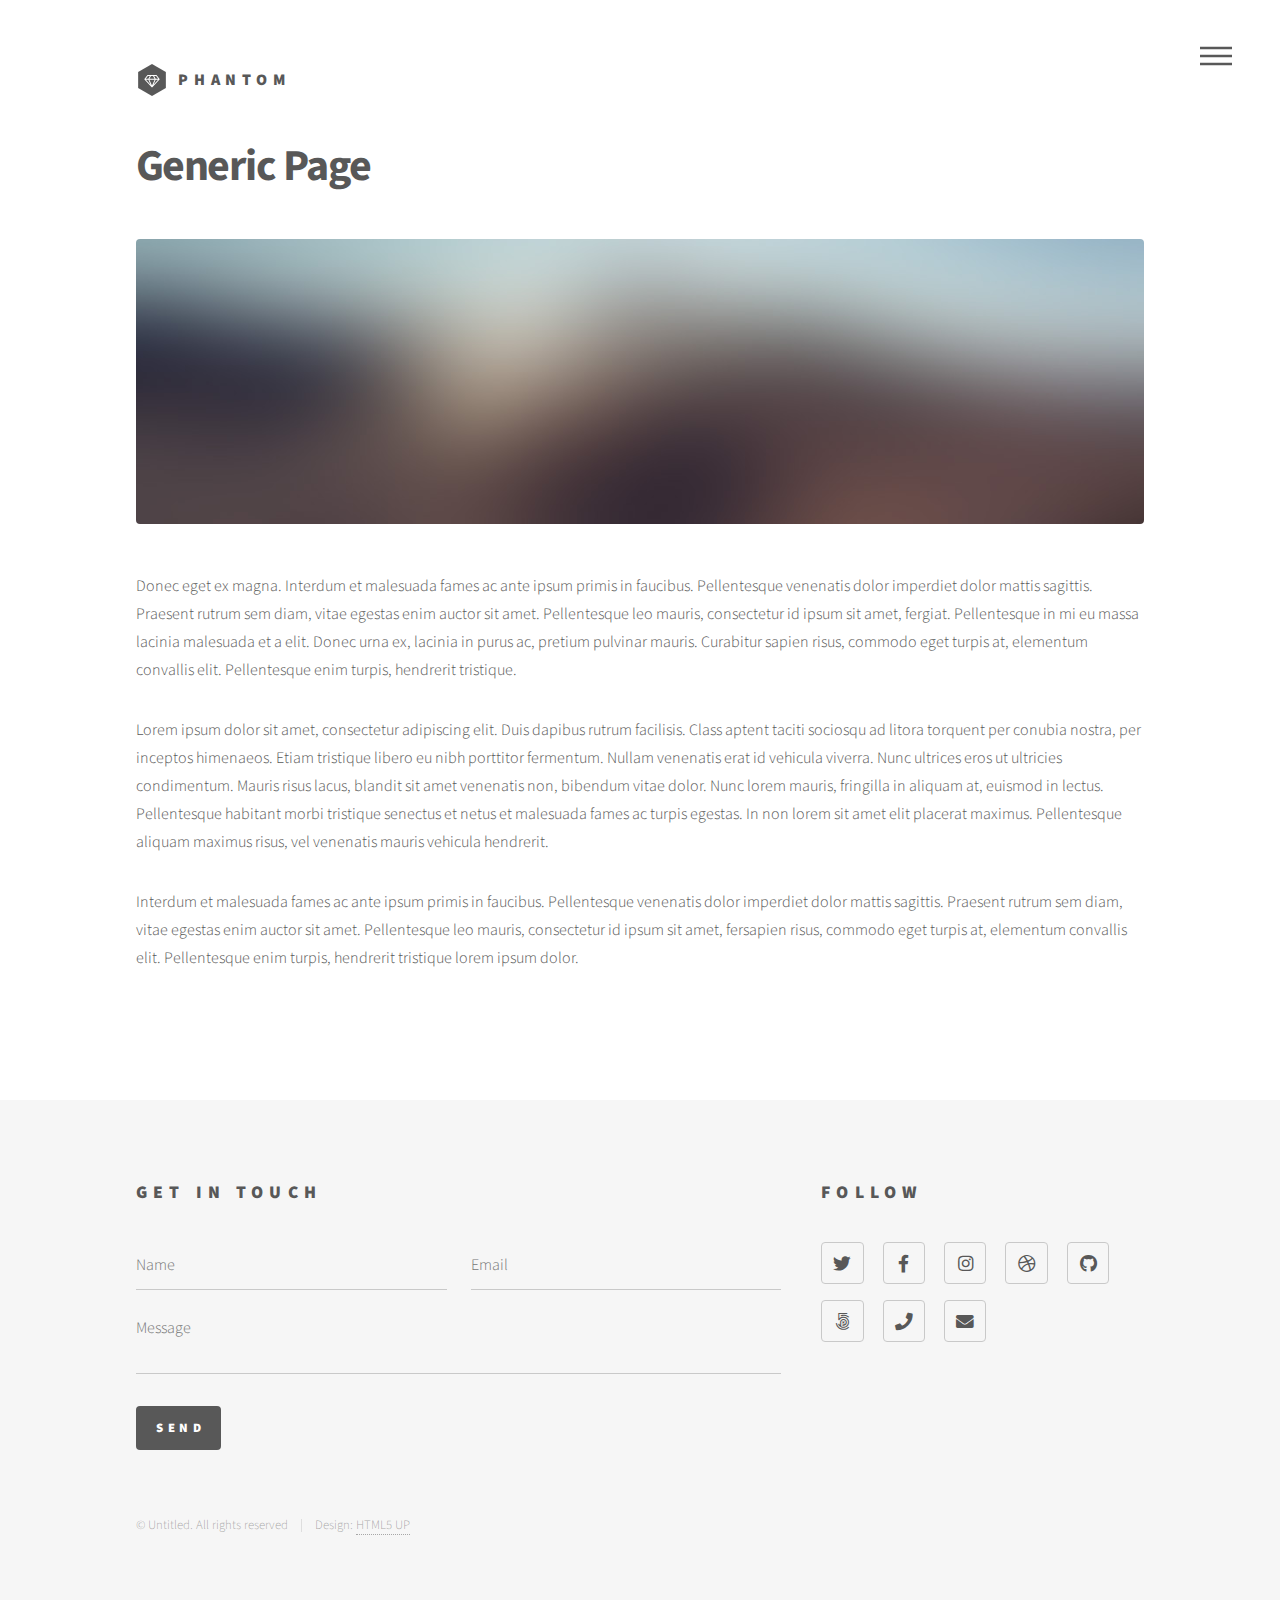
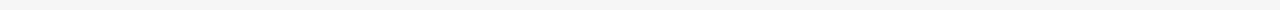
==== anthill.html @ 3a593fb9 "[NLD] feat(core): correct path to images and display of title" ====
<!DOCTYPE HTML>
<!--
	Phantom by HTML5 UP
	html5up.net | @ajlkn
	Free for personal and commercial use under the CCA 3.0 license (html5up.net/license)
-->
<html>
	<head>
		<title>Generic - Phantom by HTML5 UP</title>
		<meta charset="utf-8" />
		<meta name="viewport" content="width=device-width, initial-scale=1, user-scalable=no" />
		<link rel="stylesheet" href="assets/css/main.css" />
		<noscript><link rel="stylesheet" href="assets/css/noscript.css" /></noscript>
	</head>
	<body class="is-preload">
		<!-- Wrapper -->
			<div id="wrapper">

				<!-- Header -->
					<header id="header">
						<div class="inner">

							<!-- Logo -->
								<a href="index.html" class="logo">
									<span class="symbol"><img src="images/logo.svg" alt="" /></span><span class="title">Phantom</span>
								</a>

							<!-- Nav -->
								<nav>
									<ul>
										<li><a href="#menu">Menu</a></li>
									</ul>
								</nav>

						</div>
					</header>

				<!-- Menu -->
					<nav id="menu">
						<h2>Menu</h2>
						<ul>
							<li><a href="index.html">Home</a></li>
							<li><a href="generic.html">Ipsum veroeros</a></li>
							<li><a href="generic.html">Tempus etiam</a></li>
							<li><a href="generic.html">Consequat dolor</a></li>
							<li><a href="elements.html">Elements</a></li>
						</ul>
					</nav>

				<!-- Main -->
					<div id="main">
						<div class="inner">
							<h1>Generic Page</h1>
							<span class="image main"><img src="images/pic13.jpg" alt="" /></span>
							<p>Donec eget ex magna. Interdum et malesuada fames ac ante ipsum primis in faucibus. Pellentesque venenatis dolor imperdiet dolor mattis sagittis. Praesent rutrum sem diam, vitae egestas enim auctor sit amet. Pellentesque leo mauris, consectetur id ipsum sit amet, fergiat. Pellentesque in mi eu massa lacinia malesuada et a elit. Donec urna ex, lacinia in purus ac, pretium pulvinar mauris. Curabitur sapien risus, commodo eget turpis at, elementum convallis elit. Pellentesque enim turpis, hendrerit tristique.</p>
							<p>Lorem ipsum dolor sit amet, consectetur adipiscing elit. Duis dapibus rutrum facilisis. Class aptent taciti sociosqu ad litora torquent per conubia nostra, per inceptos himenaeos. Etiam tristique libero eu nibh porttitor fermentum. Nullam venenatis erat id vehicula viverra. Nunc ultrices eros ut ultricies condimentum. Mauris risus lacus, blandit sit amet venenatis non, bibendum vitae dolor. Nunc lorem mauris, fringilla in aliquam at, euismod in lectus. Pellentesque habitant morbi tristique senectus et netus et malesuada fames ac turpis egestas. In non lorem sit amet elit placerat maximus. Pellentesque aliquam maximus risus, vel venenatis mauris vehicula hendrerit.</p>
							<p>Interdum et malesuada fames ac ante ipsum primis in faucibus. Pellentesque venenatis dolor imperdiet dolor mattis sagittis. Praesent rutrum sem diam, vitae egestas enim auctor sit amet. Pellentesque leo mauris, consectetur id ipsum sit amet, fersapien risus, commodo eget turpis at, elementum convallis elit. Pellentesque enim turpis, hendrerit tristique lorem ipsum dolor.</p>
						</div>
					</div>

				<!-- Footer -->
					<footer id="footer">
						<div class="inner">
							<section>
								<h2>Get in touch</h2>
								<form method="post" action="#">
									<div class="fields">
										<div class="field half">
											<input type="text" name="name" id="name" placeholder="Name" />
										</div>
										<div class="field half">
											<input type="email" name="email" id="email" placeholder="Email" />
										</div>
										<div class="field">
											<textarea name="message" id="message" placeholder="Message"></textarea>
										</div>
									</div>
									<ul class="actions">
										<li><input type="submit" value="Send" class="primary" /></li>
									</ul>
								</form>
							</section>
							<section>
								<h2>Follow</h2>
								<ul class="icons">
									<li><a href="#" class="icon brands style2 fa-twitter"><span class="label">Twitter</span></a></li>
									<li><a href="#" class="icon brands style2 fa-facebook-f"><span class="label">Facebook</span></a></li>
									<li><a href="#" class="icon brands style2 fa-instagram"><span class="label">Instagram</span></a></li>
									<li><a href="#" class="icon brands style2 fa-dribbble"><span class="label">Dribbble</span></a></li>
									<li><a href="#" class="icon brands style2 fa-github"><span class="label">GitHub</span></a></li>
									<li><a href="#" class="icon brands style2 fa-500px"><span class="label">500px</span></a></li>
									<li><a href="#" class="icon solid style2 fa-phone"><span class="label">Phone</span></a></li>
									<li><a href="#" class="icon solid style2 fa-envelope"><span class="label">Email</span></a></li>
								</ul>
							</section>
							<ul class="copyright">
								<li>&copy; Untitled. All rights reserved</li><li>Design: <a href="http://html5up.net">HTML5 UP</a></li>
							</ul>
						</div>
					</footer>

			</div>

		<!-- Scripts -->
			<script src="assets/js/jquery.min.js"></script>
			<script src="assets/js/browser.min.js"></script>
			<script src="assets/js/breakpoints.min.js"></script>
			<script src="assets/js/util.js"></script>
			<script src="assets/js/main.js"></script>

	</body>
</html>
---- assets/css/main.css ----
@import url(fontawesome-all.min.css);
@import url("https://fonts.googleapis.com/css?family=Source+Sans+Pro:300,700,900");

/*
	Phantom by HTML5 UP
	html5up.net | @ajlkn
	Free for personal and commercial use under the CCA 3.0 license (html5up.net/license)
*/

html, body, div, span, applet, object,
iframe, h1, h2, h3, h4, h5, h6, p, blockquote,
pre, a, abbr, acronym, address, big, cite,
code, del, dfn, em, img, ins, kbd, q, s, samp,
small, strike, strong, sub, sup, tt, var, b,
u, i, center, dl, dt, dd, ol, ul, li, fieldset,
form, label, legend, table, caption, tbody,
tfoot, thead, tr, th, td, article, aside,
canvas, details, embed, figure, figcaption,
footer, header, hgroup, menu, nav, output, ruby,
section, summary, time, mark, audio, video {
	margin: 0;
	padding: 0;
	border: 0;
	font-size: 100%;
	font: inherit;
	vertical-align: baseline;}

article, aside, details, figcaption, figure,
footer, header, hgroup, menu, nav, section {
	display: block;}

body {
	line-height: 1;
}

ol, ul {
	list-style: none;
}

blockquote, q {
	quotes: none;
}

	blockquote:before, blockquote:after, q:before, q:after {
		content: '';
		content: none;
	}

table {
	border-collapse: collapse;
	border-spacing: 0;
}

body {
	-webkit-text-size-adjust: none;
}

mark {
	background-color: transparent;
	color: inherit;
}

input::-moz-focus-inner {
	border: 0;
	padding: 0;
}

input, select, textarea {
	-moz-appearance: none;
	-webkit-appearance: none;
	-ms-appearance: none;
	appearance: none;
}

/* Basic */

	@-ms-viewport {
		width: device-width;
	}

	body {
		-ms-overflow-style: scrollbar;
	}

	@media screen and (max-width: 480px) {

		html, body {
			min-width: 320px;
		}

	}

	html {
		box-sizing: border-box;
	}

	*, *:before, *:after {
		box-sizing: inherit;
	}

	body {
		background: #ffffff;
	}

		body.is-preload *, body.is-preload *:before, body.is-preload *:after {
			-moz-animation: none !important;
			-webkit-animation: none !important;
			-ms-animation: none !important;
			animation: none !important;
			-moz-transition: none !important;
			-webkit-transition: none !important;
			-ms-transition: none !important;
			transition: none !important;
		}

/* Type */

	body, input, select, textarea {
		color: #585858;
		font-family: "Source Sans Pro", Helvetica, sans-serif;
		font-size: 16pt;
		font-weight: 300;
		line-height: 1.75;
	}

		@media screen and (max-width: 1680px) {

			body, input, select, textarea {
				font-size: 14pt;
			}

		}

		@media screen and (max-width: 1280px) {

			body, input, select, textarea {
				font-size: 12pt;
			}

		}

	a {
		-moz-transition: border-bottom-color 0.2s ease, color 0.2s ease;
		-webkit-transition: border-bottom-color 0.2s ease, color 0.2s ease;
		-ms-transition: border-bottom-color 0.2s ease, color 0.2s ease;
		transition: border-bottom-color 0.2s ease, color 0.2s ease;
		text-decoration: none;
		color: #585858;
		border-bottom: dotted 1px rgba(88, 88, 88, 0.5);
	}

		a:hover {
			border-bottom-color: transparent;
			color: #f2849e !important;
		}

	strong, b {
		font-weight: 900;
	}

	em, i {
		font-style: italic;
	}

	p {
		margin: 0 0 2em 0;
	}

	h1 {
		font-size: 2.75em;
		font-weight: 700;
		line-height: 1.3;
		margin: 0 0 1em 0;
		letter-spacing: -0.035em;
	}

		h1 a {
			color: inherit;
		}

		@media screen and (max-width: 736px) {

			h1 {
				font-size: 2em;
				margin: 0 0 1em 0;
			}

		}

		@media screen and (max-width: 360px) {

			h1 {
				font-size: 1.75em;
			}

		}

	h2, h3, h4, h5, h6 {
		font-weight: 900;
		line-height: 1.5;
		margin: 0 0 2em 0;
		text-transform: uppercase;
		letter-spacing: 0.35em;
	}

		h2 a, h3 a, h4 a, h5 a, h6 a {
			color: inherit;
		}

	h2 {
		font-size: 1.1em;
	}

	h3 {
		font-size: 1em;
	}

	h4 {
		font-size: 0.8em;
	}

	h5 {
		font-size: 0.8em;
	}

	h6 {
		font-size: 0.8em;
	}

	@media screen and (max-width: 980px) {

		h1 br, h2 br, h3 br, h4 br, h5 br, h6 br {
			display: none;
		}

	}

	@media screen and (max-width: 736px) {

		h2 {
			font-size: 1em;
		}

		h3 {
			font-size: 0.8em;
		}

	}

	sub {
		font-size: 0.8em;
		position: relative;
		top: 0.5em;
	}

	sup {
		font-size: 0.8em;
		position: relative;
		top: -0.5em;
	}

	blockquote {
		border-left: solid 4px #c9c9c9;
		font-style: italic;
		margin: 0 0 2em 0;
		padding: 0.5em 0 0.5em 2em;
	}

	code {
		background: rgba(144, 144, 144, 0.075);
		border-radius: 4px;
		border: solid 1px #c9c9c9;
		font-family: "Courier New", monospace;
		font-size: 0.9em;
		margin: 0 0.25em;
		padding: 0.25em 0.65em;
	}

	pre {
		-webkit-overflow-scrolling: touch;
		font-family: "Courier New", monospace;
		font-size: 0.9em;
		margin: 0 0 2em 0;
	}

		pre code {
			display: block;
			line-height: 1.75;
			padding: 1em 1.5em;
			overflow-x: auto;
		}

	hr {
		border: 0;
		border-bottom: solid 1px #c9c9c9;
		margin: 2em 0;
	}

		hr.major {
			margin: 3em 0;
		}

	.align-left {
		text-align: left;
	}

	.align-center {
		text-align: center;
	}

	.align-right {
		text-align: right;
	}

/* Row */

	.row {
		display: flex;
		flex-wrap: wrap;
		box-sizing: border-box;
		align-items: stretch;
	}

		.row > * {
			box-sizing: border-box;
		}

		.row.gtr-uniform > * > :last-child {
			margin-bottom: 0;
		}

		.row.aln-left {
			justify-content: flex-start;
		}

		.row.aln-center {
			justify-content: center;
		}

		.row.aln-right {
			justify-content: flex-end;
		}

		.row.aln-top {
			align-items: flex-start;
		}

		.row.aln-middle {
			align-items: center;
		}

		.row.aln-bottom {
			align-items: flex-end;
		}

		.row > .imp {
			order: -1;
		}

		.row > .col-1 {
			width: 8.33333%;
		}

		.row > .off-1 {
			margin-left: 8.33333%;
		}

		.row > .col-2 {
			width: 16.66667%;
		}

		.row > .off-2 {
			margin-left: 16.66667%;
		}

		.row > .col-3 {
			width: 25%;
		}

		.row > .off-3 {
			margin-left: 25%;
		}

		.row > .col-4 {
			width: 33.33333%;
		}

		.row > .off-4 {
			margin-left: 33.33333%;
		}

		.row > .col-5 {
			width: 41.66667%;
		}

		.row > .off-5 {
			margin-left: 41.66667%;
		}

		.row > .col-6 {
			width: 50%;
		}

		.row > .off-6 {
			margin-left: 50%;
		}

		.row > .col-7 {
			width: 58.33333%;
		}

		.row > .off-7 {
			margin-left: 58.33333%;
		}

		.row > .col-8 {
			width: 66.66667%;
		}

		.row > .off-8 {
			margin-left: 66.66667%;
		}

		.row > .col-9 {
			width: 75%;
		}

		.row > .off-9 {
			margin-left: 75%;
		}

		.row > .col-10 {
			width: 83.33333%;
		}

		.row > .off-10 {
			margin-left: 83.33333%;
		}

		.row > .col-11 {
			width: 91.66667%;
		}

		.row > .off-11 {
			margin-left: 91.66667%;
		}

		.row > .col-12 {
			width: 100%;
		}

		.row > .off-12 {
			margin-left: 100%;
		}

		.row.gtr-0 {
			margin-top: 0;
			margin-left: 0em;
		}

			.row.gtr-0 > * {
				padding: 0 0 0 0em;
			}

			.row.gtr-0.gtr-uniform {
				margin-top: 0em;
			}

				.row.gtr-0.gtr-uniform > * {
					padding-top: 0em;
				}

		.row.gtr-25 {
			margin-top: 0;
			margin-left: -0.5em;
		}

			.row.gtr-25 > * {
				padding: 0 0 0 0.5em;
			}

			.row.gtr-25.gtr-uniform {
				margin-top: -0.5em;
			}

				.row.gtr-25.gtr-uniform > * {
					padding-top: 0.5em;
				}

		.row.gtr-50 {
			margin-top: 0;
			margin-left: -1em;
		}

			.row.gtr-50 > * {
				padding: 0 0 0 1em;
			}

			.row.gtr-50.gtr-uniform {
				margin-top: -1em;
			}

				.row.gtr-50.gtr-uniform > * {
					padding-top: 1em;
				}

		.row {
			margin-top: 0;
			margin-left: -2em;
		}

			.row > * {
				padding: 0 0 0 2em;
			}

			.row.gtr-uniform {
				margin-top: -2em;
			}

				.row.gtr-uniform > * {
					padding-top: 2em;
				}

		.row.gtr-150 {
			margin-top: 0;
			margin-left: -3em;
		}

			.row.gtr-150 > * {
				padding: 0 0 0 3em;
			}

			.row.gtr-150.gtr-uniform {
				margin-top: -3em;
			}

				.row.gtr-150.gtr-uniform > * {
					padding-top: 3em;
				}

		.row.gtr-200 {
			margin-top: 0;
			margin-left: -4em;
		}

			.row.gtr-200 > * {
				padding: 0 0 0 4em;
			}

			.row.gtr-200.gtr-uniform {
				margin-top: -4em;
			}

				.row.gtr-200.gtr-uniform > * {
					padding-top: 4em;
				}

		@media screen and (max-width: 1680px) {

			.row {
				display: flex;
				flex-wrap: wrap;
				box-sizing: border-box;
				align-items: stretch;
			}

				.row > * {
					box-sizing: border-box;
				}

				.row.gtr-uniform > * > :last-child {
					margin-bottom: 0;
				}

				.row.aln-left {
					justify-content: flex-start;
				}

				.row.aln-center {
					justify-content: center;
				}

				.row.aln-right {
					justify-content: flex-end;
				}

				.row.aln-top {
					align-items: flex-start;
				}

				.row.aln-middle {
					align-items: center;
				}

				.row.aln-bottom {
					align-items: flex-end;
				}

				.row > .imp-xlarge {
					order: -1;
				}

				.row > .col-1-xlarge {
					width: 8.33333%;
				}

				.row > .off-1-xlarge {
					margin-left: 8.33333%;
				}

				.row > .col-2-xlarge {
					width: 16.66667%;
				}

				.row > .off-2-xlarge {
					margin-left: 16.66667%;
				}

				.row > .col-3-xlarge {
					width: 25%;
				}

				.row > .off-3-xlarge {
					margin-left: 25%;
				}

				.row > .col-4-xlarge {
					width: 33.33333%;
				}

				.row > .off-4-xlarge {
					margin-left: 33.33333%;
				}

				.row > .col-5-xlarge {
					width: 41.66667%;
				}

				.row > .off-5-xlarge {
					margin-left: 41.66667%;
				}

				.row > .col-6-xlarge {
					width: 50%;
				}

				.row > .off-6-xlarge {
					margin-left: 50%;
				}

				.row > .col-7-xlarge {
					width: 58.33333%;
				}

				.row > .off-7-xlarge {
					margin-left: 58.33333%;
				}

				.row > .col-8-xlarge {
					width: 66.66667%;
				}

				.row > .off-8-xlarge {
					margin-left: 66.66667%;
				}

				.row > .col-9-xlarge {
					width: 75%;
				}

				.row > .off-9-xlarge {
					margin-left: 75%;
				}

				.row > .col-10-xlarge {
					width: 83.33333%;
				}

				.row > .off-10-xlarge {
					margin-left: 83.33333%;
				}

				.row > .col-11-xlarge {
					width: 91.66667%;
				}

				.row > .off-11-xlarge {
					margin-left: 91.66667%;
				}

				.row > .col-12-xlarge {
					width: 100%;
				}

				.row > .off-12-xlarge {
					margin-left: 100%;
				}

				.row.gtr-0 {
					margin-top: 0;
					margin-left: 0em;
				}

					.row.gtr-0 > * {
						padding: 0 0 0 0em;
					}

					.row.gtr-0.gtr-uniform {
						margin-top: 0em;
					}

						.row.gtr-0.gtr-uniform > * {
							padding-top: 0em;
						}

				.row.gtr-25 {
					margin-top: 0;
					margin-left: -0.5em;
				}

					.row.gtr-25 > * {
						padding: 0 0 0 0.5em;
					}

					.row.gtr-25.gtr-uniform {
						margin-top: -0.5em;
					}

						.row.gtr-25.gtr-uniform > * {
							padding-top: 0.5em;
						}

				.row.gtr-50 {
					margin-top: 0;
					margin-left: -1em;
				}

					.row.gtr-50 > * {
						padding: 0 0 0 1em;
					}

					.row.gtr-50.gtr-uniform {
						margin-top: -1em;
					}

						.row.gtr-50.gtr-uniform > * {
							padding-top: 1em;
						}

				.row {
					margin-top: 0;
					margin-left: -2em;
				}

					.row > * {
						padding: 0 0 0 2em;
					}

					.row.gtr-uniform {
						margin-top: -2em;
					}

						.row.gtr-uniform > * {
							padding-top: 2em;
						}

				.row.gtr-150 {
					margin-top: 0;
					margin-left: -3em;
				}

					.row.gtr-150 > * {
						padding: 0 0 0 3em;
					}

					.row.gtr-150.gtr-uniform {
						margin-top: -3em;
					}

						.row.gtr-150.gtr-uniform > * {
							padding-top: 3em;
						}

				.row.gtr-200 {
					margin-top: 0;
					margin-left: -4em;
				}

					.row.gtr-200 > * {
						padding: 0 0 0 4em;
					}

					.row.gtr-200.gtr-uniform {
						margin-top: -4em;
					}

						.row.gtr-200.gtr-uniform > * {
							padding-top: 4em;
						}

		}

		@media screen and (max-width: 1280px) {

			.row {
				display: flex;
				flex-wrap: wrap;
				box-sizing: border-box;
				align-items: stretch;
			}

				.row > * {
					box-sizing: border-box;
				}

				.row.gtr-uniform > * > :last-child {
					margin-bottom: 0;
				}

				.row.aln-left {
					justify-content: flex-start;
				}

				.row.aln-center {
					justify-content: center;
				}

				.row.aln-right {
					justify-content: flex-end;
				}

				.row.aln-top {
					align-items: flex-start;
				}

				.row.aln-middle {
					align-items: center;
				}

				.row.aln-bottom {
					align-items: flex-end;
				}

				.row > .imp-large {
					order: -1;
				}

				.row > .col-1-large {
					width: 8.33333%;
				}

				.row > .off-1-large {
					margin-left: 8.33333%;
				}

				.row > .col-2-large {
					width: 16.66667%;
				}

				.row > .off-2-large {
					margin-left: 16.66667%;
				}

				.row > .col-3-large {
					width: 25%;
				}

				.row > .off-3-large {
					margin-left: 25%;
				}

				.row > .col-4-large {
					width: 33.33333%;
				}

				.row > .off-4-large {
					margin-left: 33.33333%;
				}

				.row > .col-5-large {
					width: 41.66667%;
				}

				.row > .off-5-large {
					margin-left: 41.66667%;
				}

				.row > .col-6-large {
					width: 50%;
				}

				.row > .off-6-large {
					margin-left: 50%;
				}

				.row > .col-7-large {
					width: 58.33333%;
				}

				.row > .off-7-large {
					margin-left: 58.33333%;
				}

				.row > .col-8-large {
					width: 66.66667%;
				}

				.row > .off-8-large {
					margin-left: 66.66667%;
				}

				.row > .col-9-large {
					width: 75%;
				}

				.row > .off-9-large {
					margin-left: 75%;
				}

				.row > .col-10-large {
					width: 83.33333%;
				}

				.row > .off-10-large {
					margin-left: 83.33333%;
				}

				.row > .col-11-large {
					width: 91.66667%;
				}

				.row > .off-11-large {
					margin-left: 91.66667%;
				}

				.row > .col-12-large {
					width: 100%;
				}

				.row > .off-12-large {
					margin-left: 100%;
				}

				.row.gtr-0 {
					margin-top: 0;
					margin-left: 0em;
				}

					.row.gtr-0 > * {
						padding: 0 0 0 0em;
					}

					.row.gtr-0.gtr-uniform {
						margin-top: 0em;
					}

						.row.gtr-0.gtr-uniform > * {
							padding-top: 0em;
						}

				.row.gtr-25 {
					margin-top: 0;
					margin-left: -0.5em;
				}

					.row.gtr-25 > * {
						padding: 0 0 0 0.5em;
					}

					.row.gtr-25.gtr-uniform {
						margin-top: -0.5em;
					}

						.row.gtr-25.gtr-uniform > * {
							padding-top: 0.5em;
						}

				.row.gtr-50 {
					margin-top: 0;
					margin-left: -1em;
				}

					.row.gtr-50 > * {
						padding: 0 0 0 1em;
					}

					.row.gtr-50.gtr-uniform {
						margin-top: -1em;
					}

						.row.gtr-50.gtr-uniform > * {
							padding-top: 1em;
						}

				.row {
					margin-top: 0;
					margin-left: -2em;
				}

					.row > * {
						padding: 0 0 0 2em;
					}

					.row.gtr-uniform {
						margin-top: -2em;
					}

						.row.gtr-uniform > * {
							padding-top: 2em;
						}

				.row.gtr-150 {
					margin-top: 0;
					margin-left: -3em;
				}

					.row.gtr-150 > * {
						padding: 0 0 0 3em;
					}

					.row.gtr-150.gtr-uniform {
						margin-top: -3em;
					}

						.row.gtr-150.gtr-uniform > * {
							padding-top: 3em;
						}

				.row.gtr-200 {
					margin-top: 0;
					margin-left: -4em;
				}

					.row.gtr-200 > * {
						padding: 0 0 0 4em;
					}

					.row.gtr-200.gtr-uniform {
						margin-top: -4em;
					}

						.row.gtr-200.gtr-uniform > * {
							padding-top: 4em;
						}

		}

		@media screen and (max-width: 980px) {

			.row {
				display: flex;
				flex-wrap: wrap;
				box-sizing: border-box;
				align-items: stretch;
			}

				.row > * {
					box-sizing: border-box;
				}

				.row.gtr-uniform > * > :last-child {
					margin-bottom: 0;
				}

				.row.aln-left {
					justify-content: flex-start;
				}

				.row.aln-center {
					justify-content: center;
				}

				.row.aln-right {
					justify-content: flex-end;
				}

				.row.aln-top {
					align-items: flex-start;
				}

				.row.aln-middle {
					align-items: center;
				}

				.row.aln-bottom {
					align-items: flex-end;
				}

				.row > .imp-medium {
					order: -1;
				}

				.row > .col-1-medium {
					width: 8.33333%;
				}

				.row > .off-1-medium {
					margin-left: 8.33333%;
				}

				.row > .col-2-medium {
					width: 16.66667%;
				}

				.row > .off-2-medium {
					margin-left: 16.66667%;
				}

				.row > .col-3-medium {
					width: 25%;
				}

				.row > .off-3-medium {
					margin-left: 25%;
				}

				.row > .col-4-medium {
					width: 33.33333%;
				}

				.row > .off-4-medium {
					margin-left: 33.33333%;
				}

				.row > .col-5-medium {
					width: 41.66667%;
				}

				.row > .off-5-medium {
					margin-left: 41.66667%;
				}

				.row > .col-6-medium {
					width: 50%;
				}

				.row > .off-6-medium {
					margin-left: 50%;
				}

				.row > .col-7-medium {
					width: 58.33333%;
				}

				.row > .off-7-medium {
					margin-left: 58.33333%;
				}

				.row > .col-8-medium {
					width: 66.66667%;
				}

				.row > .off-8-medium {
					margin-left: 66.66667%;
				}

				.row > .col-9-medium {
					width: 75%;
				}

				.row > .off-9-medium {
					margin-left: 75%;
				}

				.row > .col-10-medium {
					width: 83.33333%;
				}

				.row > .off-10-medium {
					margin-left: 83.33333%;
				}

				.row > .col-11-medium {
					width: 91.66667%;
				}

				.row > .off-11-medium {
					margin-left: 91.66667%;
				}

				.row > .col-12-medium {
					width: 100%;
				}

				.row > .off-12-medium {
					margin-left: 100%;
				}

				.row.gtr-0 {
					margin-top: 0;
					margin-left: 0em;
				}

					.row.gtr-0 > * {
						padding: 0 0 0 0em;
					}

					.row.gtr-0.gtr-uniform {
						margin-top: 0em;
					}

						.row.gtr-0.gtr-uniform > * {
							padding-top: 0em;
						}

				.row.gtr-25 {
					margin-top: 0;
					margin-left: -0.375em;
				}

					.row.gtr-25 > * {
						padding: 0 0 0 0.375em;
					}

					.row.gtr-25.gtr-uniform {
						margin-top: -0.375em;
					}

						.row.gtr-25.gtr-uniform > * {
							padding-top: 0.375em;
						}

				.row.gtr-50 {
					margin-top: 0;
					margin-left: -0.75em;
				}

					.row.gtr-50 > * {
						padding: 0 0 0 0.75em;
					}

					.row.gtr-50.gtr-uniform {
						margin-top: -0.75em;
					}

						.row.gtr-50.gtr-uniform > * {
							padding-top: 0.75em;
						}

				.row {
					margin-top: 0;
					margin-left: -1.5em;
				}

					.row > * {
						padding: 0 0 0 1.5em;
					}

					.row.gtr-uniform {
						margin-top: -1.5em;
					}

						.row.gtr-uniform > * {
							padding-top: 1.5em;
						}

				.row.gtr-150 {
					margin-top: 0;
					margin-left: -2.25em;
				}

					.row.gtr-150 > * {
						padding: 0 0 0 2.25em;
					}

					.row.gtr-150.gtr-uniform {
						margin-top: -2.25em;
					}

						.row.gtr-150.gtr-uniform > * {
							padding-top: 2.25em;
						}

				.row.gtr-200 {
					margin-top: 0;
					margin-left: -3em;
				}

					.row.gtr-200 > * {
						padding: 0 0 0 3em;
					}

					.row.gtr-200.gtr-uniform {
						margin-top: -3em;
					}

						.row.gtr-200.gtr-uniform > * {
							padding-top: 3em;
						}

		}

		@media screen and (max-width: 736px) {

			.row {
				display: flex;
				flex-wrap: wrap;
				box-sizing: border-box;
				align-items: stretch;
			}

				.row > * {
					box-sizing: border-box;
				}

				.row.gtr-uniform > * > :last-child {
					margin-bottom: 0;
				}

				.row.aln-left {
					justify-content: flex-start;
				}

				.row.aln-center {
					justify-content: center;
				}

				.row.aln-right {
					justify-content: flex-end;
				}

				.row.aln-top {
					align-items: flex-start;
				}

				.row.aln-middle {
					align-items: center;
				}

				.row.aln-bottom {
					align-items: flex-end;
				}

				.row > .imp-small {
					order: -1;
				}

				.row > .col-1-small {
					width: 8.33333%;
				}

				.row > .off-1-small {
					margin-left: 8.33333%;
				}

				.row > .col-2-small {
					width: 16.66667%;
				}

				.row > .off-2-small {
					margin-left: 16.66667%;
				}

				.row > .col-3-small {
					width: 25%;
				}

				.row > .off-3-small {
					margin-left: 25%;
				}

				.row > .col-4-small {
					width: 33.33333%;
				}

				.row > .off-4-small {
					margin-left: 33.33333%;
				}

				.row > .col-5-small {
					width: 41.66667%;
				}

				.row > .off-5-small {
					margin-left: 41.66667%;
				}

				.row > .col-6-small {
					width: 50%;
				}

				.row > .off-6-small {
					margin-left: 50%;
				}

				.row > .col-7-small {
					width: 58.33333%;
				}

				.row > .off-7-small {
					margin-left: 58.33333%;
				}

				.row > .col-8-small {
					width: 66.66667%;
				}

				.row > .off-8-small {
					margin-left: 66.66667%;
				}

				.row > .col-9-small {
					width: 75%;
				}

				.row > .off-9-small {
					margin-left: 75%;
				}

				.row > .col-10-small {
					width: 83.33333%;
				}

				.row > .off-10-small {
					margin-left: 83.33333%;
				}

				.row > .col-11-small {
					width: 91.66667%;
				}

				.row > .off-11-small {
					margin-left: 91.66667%;
				}

				.row > .col-12-small {
					width: 100%;
				}

				.row > .off-12-small {
					margin-left: 100%;
				}

				.row.gtr-0 {
					margin-top: 0;
					margin-left: 0em;
				}

					.row.gtr-0 > * {
						padding: 0 0 0 0em;
					}

					.row.gtr-0.gtr-uniform {
						margin-top: 0em;
					}

						.row.gtr-0.gtr-uniform > * {
							padding-top: 0em;
						}

				.row.gtr-25 {
					margin-top: 0;
					margin-left: -0.25em;
				}

					.row.gtr-25 > * {
						padding: 0 0 0 0.25em;
					}

					.row.gtr-25.gtr-uniform {
						margin-top: -0.25em;
					}

						.row.gtr-25.gtr-uniform > * {
							padding-top: 0.25em;
						}

				.row.gtr-50 {
					margin-top: 0;
					margin-left: -0.5em;
				}

					.row.gtr-50 > * {
						padding: 0 0 0 0.5em;
					}

					.row.gtr-50.gtr-uniform {
						margin-top: -0.5em;
					}

						.row.gtr-50.gtr-uniform > * {
							padding-top: 0.5em;
						}

				.row {
					margin-top: 0;
					margin-left: -1em;
				}

					.row > * {
						padding: 0 0 0 1em;
					}

					.row.gtr-uniform {
						margin-top: -1em;
					}

						.row.gtr-uniform > * {
							padding-top: 1em;
						}

				.row.gtr-150 {
					margin-top: 0;
					margin-left: -1.5em;
				}

					.row.gtr-150 > * {
						padding: 0 0 0 1.5em;
					}

					.row.gtr-150.gtr-uniform {
						margin-top: -1.5em;
					}

						.row.gtr-150.gtr-uniform > * {
							padding-top: 1.5em;
						}

				.row.gtr-200 {
					margin-top: 0;
					margin-left: -2em;
				}

					.row.gtr-200 > * {
						padding: 0 0 0 2em;
					}

					.row.gtr-200.gtr-uniform {
						margin-top: -2em;
					}

						.row.gtr-200.gtr-uniform > * {
							padding-top: 2em;
						}

		}

		@media screen and (max-width: 480px) {

			.row {
				display: flex;
				flex-wrap: wrap;
				box-sizing: border-box;
				align-items: stretch;
			}

				.row > * {
					box-sizing: border-box;
				}

				.row.gtr-uniform > * > :last-child {
					margin-bottom: 0;
				}

				.row.aln-left {
					justify-content: flex-start;
				}

				.row.aln-center {
					justify-content: center;
				}

				.row.aln-right {
					justify-content: flex-end;
				}

				.row.aln-top {
					align-items: flex-start;
				}

				.row.aln-middle {
					align-items: center;
				}

				.row.aln-bottom {
					align-items: flex-end;
				}

				.row > .imp-xsmall {
					order: -1;
				}

				.row > .col-1-xsmall {
					width: 8.33333%;
				}

				.row > .off-1-xsmall {
					margin-left: 8.33333%;
				}

				.row > .col-2-xsmall {
					width: 16.66667%;
				}

				.row > .off-2-xsmall {
					margin-left: 16.66667%;
				}

				.row > .col-3-xsmall {
					width: 25%;
				}

				.row > .off-3-xsmall {
					margin-left: 25%;
				}

				.row > .col-4-xsmall {
					width: 33.33333%;
				}

				.row > .off-4-xsmall {
					margin-left: 33.33333%;
				}

				.row > .col-5-xsmall {
					width: 41.66667%;
				}

				.row > .off-5-xsmall {
					margin-left: 41.66667%;
				}

				.row > .col-6-xsmall {
					width: 50%;
				}

				.row > .off-6-xsmall {
					margin-left: 50%;
				}

				.row > .col-7-xsmall {
					width: 58.33333%;
				}

				.row > .off-7-xsmall {
					margin-left: 58.33333%;
				}

				.row > .col-8-xsmall {
					width: 66.66667%;
				}

				.row > .off-8-xsmall {
					margin-left: 66.66667%;
				}

				.row > .col-9-xsmall {
					width: 75%;
				}

				.row > .off-9-xsmall {
					margin-left: 75%;
				}

				.row > .col-10-xsmall {
					width: 83.33333%;
				}

				.row > .off-10-xsmall {
					margin-left: 83.33333%;
				}

				.row > .col-11-xsmall {
					width: 91.66667%;
				}

				.row > .off-11-xsmall {
					margin-left: 91.66667%;
				}

				.row > .col-12-xsmall {
					width: 100%;
				}

				.row > .off-12-xsmall {
					margin-left: 100%;
				}

				.row.gtr-0 {
					margin-top: 0;
					margin-left: 0em;
				}

					.row.gtr-0 > * {
						padding: 0 0 0 0em;
					}

					.row.gtr-0.gtr-uniform {
						margin-top: 0em;
					}

						.row.gtr-0.gtr-uniform > * {
							padding-top: 0em;
						}

				.row.gtr-25 {
					margin-top: 0;
					margin-left: -0.25em;
				}

					.row.gtr-25 > * {
						padding: 0 0 0 0.25em;
					}

					.row.gtr-25.gtr-uniform {
						margin-top: -0.25em;
					}

						.row.gtr-25.gtr-uniform > * {
							padding-top: 0.25em;
						}

				.row.gtr-50 {
					margin-top: 0;
					margin-left: -0.5em;
				}

					.row.gtr-50 > * {
						padding: 0 0 0 0.5em;
					}

					.row.gtr-50.gtr-uniform {
						margin-top: -0.5em;
					}

						.row.gtr-50.gtr-uniform > * {
							padding-top: 0.5em;
						}

				.row {
					margin-top: 0;
					margin-left: -1em;
				}

					.row > * {
						padding: 0 0 0 1em;
					}

					.row.gtr-uniform {
						margin-top: -1em;
					}

						.row.gtr-uniform > * {
							padding-top: 1em;
						}

				.row.gtr-150 {
					margin-top: 0;
					margin-left: -1.5em;
				}

					.row.gtr-150 > * {
						padding: 0 0 0 1.5em;
					}

					.row.gtr-150.gtr-uniform {
						margin-top: -1.5em;
					}

						.row.gtr-150.gtr-uniform > * {
							padding-top: 1.5em;
						}

				.row.gtr-200 {
					margin-top: 0;
					margin-left: -2em;
				}

					.row.gtr-200 > * {
						padding: 0 0 0 2em;
					}

					.row.gtr-200.gtr-uniform {
						margin-top: -2em;
					}

						.row.gtr-200.gtr-uniform > * {
							padding-top: 2em;
						}

		}

/* Section/Article */

	section.special, article.special {
		text-align: center;
	}

	header p {
		margin-top: -1em;
	}

	@media screen and (max-width: 736px) {

		header p {
			margin-top: 0;
		}

	}

/* Icon */

	.icon {
		text-decoration: none;
		border-bottom: none;
		position: relative;
	}

		.icon:before {
			-moz-osx-font-smoothing: grayscale;
			-webkit-font-smoothing: antialiased;
			display: inline-block;
			font-style: normal;
			font-variant: normal;
			text-rendering: auto;
			line-height: 1;
			text-transform: none !important;
			font-family: 'Font Awesome 5 Free';
			font-weight: 400;
		}

		.icon > .label {
			display: none;
		}

		.icon:before {
			line-height: inherit;
		}

		.icon.solid:before {
			font-weight: 900;
		}

		.icon.brands:before {
			font-family: 'Font Awesome 5 Brands';
		}

		.icon.style2 {
			-moz-transition: background-color 0.2s ease-in-out, color 0.2s ease-in-out, border-color 0.2s ease-in-out;
			-webkit-transition: background-color 0.2s ease-in-out, color 0.2s ease-in-out, border-color 0.2s ease-in-out;
			-ms-transition: background-color 0.2s ease-in-out, color 0.2s ease-in-out, border-color 0.2s ease-in-out;
			transition: background-color 0.2s ease-in-out, color 0.2s ease-in-out, border-color 0.2s ease-in-out;
			background-color: transparent;
			border: solid 1px #c9c9c9;
			border-radius: 4px;
			width: 2.65em;
			height: 2.65em;
			display: inline-block;
			text-align: center;
			line-height: 2.65em;
			color: inherit;
		}

			.icon.style2:before {
				font-size: 1.1em;
			}

			.icon.style2:hover {
				color: #f2849e;
				border-color: #f2849e;
			}

			.icon.style2:active {
				background-color: rgba(242, 132, 158, 0.1);
			}

/* List */

	ol {
		list-style: decimal;
		margin: 0 0 2em 0;
		padding-left: 1.25em;
	}

		ol li {
			padding-left: 0.25em;
		}

	ul {
		list-style: disc;
		margin: 0 0 2em 0;
		padding-left: 1em;
	}

		ul li {
			padding-left: 0.5em;
		}

		ul.alt {
			list-style: none;
			padding-left: 0;
		}

			ul.alt li {
				border-top: solid 1px #c9c9c9;
				padding: 0.5em 0;
			}

				ul.alt li:first-child {
					border-top: 0;
					padding-top: 0;
				}

	dl {
		margin: 0 0 2em 0;
	}

		dl dt {
			display: block;
			font-weight: 900;
			margin: 0 0 1em 0;
		}

		dl dd {
			margin-left: 2em;
		}

/* Actions */

	ul.actions {
		display: -moz-flex;
		display: -webkit-flex;
		display: -ms-flex;
		display: flex;
		cursor: default;
		list-style: none;
		margin-left: -1em;
		padding-left: 0;
	}

		ul.actions li {
			padding: 0 0 0 1em;
			vertical-align: middle;
		}

		ul.actions.special {
			-moz-justify-content: center;
			-webkit-justify-content: center;
			-ms-justify-content: center;
			justify-content: center;
			width: 100%;
			margin-left: 0;
		}

			ul.actions.special li:first-child {
				padding-left: 0;
			}

		ul.actions.stacked {
			-moz-flex-direction: column;
			-webkit-flex-direction: column;
			-ms-flex-direction: column;
			flex-direction: column;
			margin-left: 0;
		}

			ul.actions.stacked li {
				padding: 1.3em 0 0 0;
			}

				ul.actions.stacked li:first-child {
					padding-top: 0;
				}

		ul.actions.fit {
			width: calc(100% + 1em);
		}

			ul.actions.fit li {
				-moz-flex-grow: 1;
				-webkit-flex-grow: 1;
				-ms-flex-grow: 1;
				flex-grow: 1;
				-moz-flex-shrink: 1;
				-webkit-flex-shrink: 1;
				-ms-flex-shrink: 1;
				flex-shrink: 1;
				width: 100%;
			}

				ul.actions.fit li > * {
					width: 100%;
				}

			ul.actions.fit.stacked {
				width: 100%;
			}

		@media screen and (max-width: 480px) {

			ul.actions:not(.fixed) {
				-moz-flex-direction: column;
				-webkit-flex-direction: column;
				-ms-flex-direction: column;
				flex-direction: column;
				margin-left: 0;
				width: 100% !important;
			}

				ul.actions:not(.fixed) li {
					-moz-flex-grow: 1;
					-webkit-flex-grow: 1;
					-ms-flex-grow: 1;
					flex-grow: 1;
					-moz-flex-shrink: 1;
					-webkit-flex-shrink: 1;
					-ms-flex-shrink: 1;
					flex-shrink: 1;
					padding: 1em 0 0 0;
					text-align: center;
					width: 100%;
				}

					ul.actions:not(.fixed) li > * {
						width: 100%;
					}

					ul.actions:not(.fixed) li:first-child {
						padding-top: 0;
					}

					ul.actions:not(.fixed) li input[type="submit"],
					ul.actions:not(.fixed) li input[type="reset"],
					ul.actions:not(.fixed) li input[type="button"],
					ul.actions:not(.fixed) li button,
					ul.actions:not(.fixed) li .button {
						width: 100%;
					}

						ul.actions:not(.fixed) li input[type="submit"].icon:before,
						ul.actions:not(.fixed) li input[type="reset"].icon:before,
						ul.actions:not(.fixed) li input[type="button"].icon:before,
						ul.actions:not(.fixed) li button.icon:before,
						ul.actions:not(.fixed) li .button.icon:before {
							margin-left: -0.5rem;
						}

		}

/* Icons */

	ul.icons {
		cursor: default;
		list-style: none;
		padding-left: 0;
		margin: -1em 0 2em -1em;
	}

		ul.icons li {
			display: inline-block;
			padding: 1em 0 0 1em;
		}

/* Form */

	form {
		margin: 0 0 2em 0;
		overflow-x: hidden;
	}

		form > :last-child {
			margin-bottom: 0;
		}

		form > .fields {
			display: -moz-flex;
			display: -webkit-flex;
			display: -ms-flex;
			display: flex;
			-moz-flex-wrap: wrap;
			-webkit-flex-wrap: wrap;
			-ms-flex-wrap: wrap;
			flex-wrap: wrap;
			width: calc(100% + 3em);
			margin: -1.5em 0 2em -1.5em;
		}

			form > .fields > .field {
				-moz-flex-grow: 0;
				-webkit-flex-grow: 0;
				-ms-flex-grow: 0;
				flex-grow: 0;
				-moz-flex-shrink: 0;
				-webkit-flex-shrink: 0;
				-ms-flex-shrink: 0;
				flex-shrink: 0;
				padding: 1.5em 0 0 1.5em;
				width: calc(100% - 1.5em);
			}

				form > .fields > .field.half {
					width: calc(50% - 0.75em);
				}

				form > .fields > .field.third {
					width: calc(100%/3 - 0.5em);
				}

				form > .fields > .field.quarter {
					width: calc(25% - 0.375em);
				}

		@media screen and (max-width: 480px) {

			form > .fields {
				width: calc(100% + 3em);
				margin: -1.5em 0 2em -1.5em;
			}

				form > .fields > .field {
					padding: 1.5em 0 0 1.5em;
					width: calc(100% - 1.5em);
				}

					form > .fields > .field.half {
						width: calc(100% - 1.5em);
					}

					form > .fields > .field.third {
						width: calc(100% - 1.5em);
					}

					form > .fields > .field.quarter {
						width: calc(100% - 1.5em);
					}

		}

	label {
		display: block;
		font-size: 0.9em;
		font-weight: 900;
		margin: 0 0 1em 0;
	}

	input[type="text"],
	input[type="password"],
	input[type="email"],
	input[type="tel"],
	select,
	textarea {
		-moz-appearance: none;
		-webkit-appearance: none;
		-ms-appearance: none;
		appearance: none;
		background-color: transparent;
		border: none;
		border-radius: 0;
		border-bottom: solid 1px #c9c9c9;
		color: inherit;
		display: block;
		outline: 0;
		padding: 0;
		text-decoration: none;
		width: 100%;
	}

		input[type="text"]:invalid,
		input[type="password"]:invalid,
		input[type="email"]:invalid,
		input[type="tel"]:invalid,
		select:invalid,
		textarea:invalid {
			box-shadow: none;
		}

		input[type="text"]:focus,
		input[type="password"]:focus,
		input[type="email"]:focus,
		input[type="tel"]:focus,
		select:focus,
		textarea:focus {
			border-bottom-color: #f2849e;
			box-shadow: inset 0 -1px 0 0 #f2849e;
		}

	select {
		background-image: url("data:image/svg+xml;charset=utf8,%3Csvg xmlns='http://www.w3.org/2000/svg' width='40' height='40' preserveAspectRatio='none' viewBox='0 0 40 40'%3E%3Cpath d='M9.4,12.3l10.4,10.4l10.4-10.4c0.2-0.2,0.5-0.4,0.9-0.4c0.3,0,0.6,0.1,0.9,0.4l3.3,3.3c0.2,0.2,0.4,0.5,0.4,0.9 c0,0.4-0.1,0.6-0.4,0.9L20.7,31.9c-0.2,0.2-0.5,0.4-0.9,0.4c-0.3,0-0.6-0.1-0.9-0.4L4.3,17.3c-0.2-0.2-0.4-0.5-0.4-0.9 c0-0.4,0.1-0.6,0.4-0.9l3.3-3.3c0.2-0.2,0.5-0.4,0.9-0.4S9.1,12.1,9.4,12.3z' fill='%23c9c9c9' /%3E%3C/svg%3E");
		background-size: 1.25rem;
		background-repeat: no-repeat;
		background-position: calc(100% - 1rem) center;
		height: 3em;
		padding-right: 3em;
		text-overflow: ellipsis;
	}

		select option {
			background: #ffffff;
		}

		select:focus::-ms-value {
			background-color: transparent;
		}

		select::-ms-expand {
			display: none;
		}

	input[type="text"],
	input[type="password"],
	input[type="email"],
	select {
		height: 3em;
	}

	textarea {
		padding: 0;
		min-height: 3.75em;
	}

	input[type="checkbox"],
	input[type="radio"] {
		-moz-appearance: none;
		-webkit-appearance: none;
		-ms-appearance: none;
		appearance: none;
		display: block;
		float: left;
		margin-right: -2em;
		opacity: 0;
		width: 1em;
		z-index: -1;
	}

		input[type="checkbox"] + label,
		input[type="radio"] + label {
			text-decoration: none;
			color: #585858;
			cursor: pointer;
			display: inline-block;
			font-size: 1em;
			font-weight: 300;
			padding-left: 2.55em;
			padding-right: 0.75em;
			position: relative;
		}

			input[type="checkbox"] + label:before,
			input[type="radio"] + label:before {
				-moz-osx-font-smoothing: grayscale;
				-webkit-font-smoothing: antialiased;
				display: inline-block;
				font-style: normal;
				font-variant: normal;
				text-rendering: auto;
				line-height: 1;
				text-transform: none !important;
				font-family: 'Font Awesome 5 Free';
				font-weight: 900;
			}

			input[type="checkbox"] + label:before,
			input[type="radio"] + label:before {
				border-radius: 4px;
				border: solid 1px #c9c9c9;
				content: '';
				display: inline-block;
				font-size: 0.8em;
				height: 2.25em;
				left: 0;
				line-height: 2.25em;
				position: absolute;
				text-align: center;
				top: 0;
				width: 2.25em;
			}

		input[type="checkbox"]:checked + label:before,
		input[type="radio"]:checked + label:before {
			background: #585858;
			border-color: #585858;
			color: #ffffff;
			content: '\f00c';
		}

		input[type="checkbox"]:focus + label:before,
		input[type="radio"]:focus + label:before {
			border-color: #f2849e;
			box-shadow: 0 0 0 1px #f2849e;
		}

	input[type="checkbox"] + label:before {
		border-radius: 4px;
	}

	input[type="radio"] + label:before {
		border-radius: 100%;
	}

/* Box */

	.box {
		border-radius: 4px;
		border: solid 1px #c9c9c9;
		margin-bottom: 2em;
		padding: 1.5em;
	}

		.box > :last-child,
		.box > :last-child > :last-child,
		.box > :last-child > :last-child > :last-child {
			margin-bottom: 0;
		}

		.box.alt {
			border: 0;
			border-radius: 0;
			padding: 0;
		}

/* Image */

	.image {
		border-radius: 4px;
		border: 0;
		display: inline-block;
		position: relative;
	}

		.image img {
			border-radius: 4px;
			display: block;
		}

		.image.left, .image.right {
			max-width: 40%;
		}

			.image.left img, .image.right img {
				width: 100%;
			}

		.image.left {
			float: left;
			padding: 0 1.5em 1em 0;
			top: 0.25em;
		}

		.image.right {
			float: right;
			padding: 0 0 1em 1.5em;
			top: 0.25em;
		}

		.image.fit {
			display: block;
			margin: 0 0 2em 0;
			width: 100%;
		}

			.image.fit img {
				width: 100%;
			}

		.image.main {
			display: block;
			margin: 0 0 3em 0;
			width: 100%;
		}

			.image.main img {
				width: 100%;
			}

			@media screen and (max-width: 736px) {

				.image.main {
					margin: 0 0 2em 0;
				}

			}

/* Table */

	.table-wrapper {
		-webkit-overflow-scrolling: touch;
		overflow-x: auto;
	}

	table {
		margin: 0 0 2em 0;
		width: 100%;
	}

		table tbody tr {
			border: solid 1px #c9c9c9;
			border-left: 0;
			border-right: 0;
		}

			table tbody tr:nth-child(2n + 1) {
				background-color: rgba(144, 144, 144, 0.075);
			}

		table td {
			padding: 0.75em 0.75em;
		}

		table th {
			font-size: 0.9em;
			font-weight: 900;
			padding: 0 0.75em 0.75em 0.75em;
			text-align: left;
		}

		table thead {
			border-bottom: solid 2px #c9c9c9;
		}

		table tfoot {
			border-top: solid 2px #c9c9c9;
		}

		table.alt {
			border-collapse: separate;
		}

			table.alt tbody tr td {
				border: solid 1px #c9c9c9;
				border-left-width: 0;
				border-top-width: 0;
			}

				table.alt tbody tr td:first-child {
					border-left-width: 1px;
				}

			table.alt tbody tr:first-child td {
				border-top-width: 1px;
			}

			table.alt thead {
				border-bottom: 0;
			}

			table.alt tfoot {
				border-top: 0;
			}

/* Button */

	input[type="submit"],
	input[type="reset"],
	input[type="button"],
	button,
	.button {
		-moz-appearance: none;
		-webkit-appearance: none;
		-ms-appearance: none;
		appearance: none;
		-moz-transition: background-color 0.2s ease-in-out, color 0.2s ease-in-out, box-shadow 0.2s ease-in-out;
		-webkit-transition: background-color 0.2s ease-in-out, color 0.2s ease-in-out, box-shadow 0.2s ease-in-out;
		-ms-transition: background-color 0.2s ease-in-out, color 0.2s ease-in-out, box-shadow 0.2s ease-in-out;
		transition: background-color 0.2s ease-in-out, color 0.2s ease-in-out, box-shadow 0.2s ease-in-out;
		background-color: transparent;
		border-radius: 4px;
		border: 0;
		box-shadow: inset 0 0 0 2px #585858;
		color: #585858 !important;
		cursor: pointer;
		display: inline-block;
		font-size: 0.8em;
		font-weight: 900;
		height: 3.5em;
		letter-spacing: 0.35em;
		line-height: 3.45em;
		overflow: hidden;
		padding: 0 1.25em 0 1.6em;
		text-align: center;
		text-decoration: none;
		text-overflow: ellipsis;
		text-transform: uppercase;
		white-space: nowrap;
	}

		input[type="submit"].icon:before,
		input[type="reset"].icon:before,
		input[type="button"].icon:before,
		button.icon:before,
		.button.icon:before {
			margin-right: 0.5em;
		}

		input[type="submit"].fit,
		input[type="reset"].fit,
		input[type="button"].fit,
		button.fit,
		.button.fit {
			width: 100%;
		}

		input[type="submit"]:hover,
		input[type="reset"]:hover,
		input[type="button"]:hover,
		button:hover,
		.button:hover {
			color: #f2849e !important;
			box-shadow: inset 0 0 0 2px #f2849e;
		}

		input[type="submit"]:active,
		input[type="reset"]:active,
		input[type="button"]:active,
		button:active,
		.button:active {
			background-color: rgba(242, 132, 158, 0.1);
		}

		input[type="submit"].small,
		input[type="reset"].small,
		input[type="button"].small,
		button.small,
		.button.small {
			font-size: 0.6em;
		}

		input[type="submit"].large,
		input[type="reset"].large,
		input[type="button"].large,
		button.large,
		.button.large {
			font-size: 1em;
		}

		input[type="submit"].primary,
		input[type="reset"].primary,
		input[type="button"].primary,
		button.primary,
		.button.primary {
			box-shadow: none;
			background-color: #585858;
			color: #ffffff !important;
		}

			input[type="submit"].primary:hover,
			input[type="reset"].primary:hover,
			input[type="button"].primary:hover,
			button.primary:hover,
			.button.primary:hover {
				background-color: #f2849e;
			}

			input[type="submit"].primary:active,
			input[type="reset"].primary:active,
			input[type="button"].primary:active,
			button.primary:active,
			.button.primary:active {
				background-color: #ee5f81;
			}

		input[type="submit"].disabled, input[type="submit"]:disabled,
		input[type="reset"].disabled,
		input[type="reset"]:disabled,
		input[type="button"].disabled,
		input[type="button"]:disabled,
		button.disabled,
		button:disabled,
		.button.disabled,
		.button:disabled {
			pointer-events: none;
			opacity: 0.25;
		}

/* Tiles */

	.tiles {
		display: -moz-flex;
		display: -webkit-flex;
		display: -ms-flex;
		display: flex;
		-moz-flex-wrap: wrap;
		-webkit-flex-wrap: wrap;
		-ms-flex-wrap: wrap;
		flex-wrap: wrap;
		postiion: relative;
		margin: -2.5em 0 0 -2.5em;
	}

		.tiles article {
			-moz-transition: -moz-transform 0.5s ease, opacity 0.5s ease;
			-webkit-transition: -webkit-transform 0.5s ease, opacity 0.5s ease;
			-ms-transition: -ms-transform 0.5s ease, opacity 0.5s ease;
			transition: transform 0.5s ease, opacity 0.5s ease;
			position: relative;
			width: calc(33.33333% - 2.5em);
			margin: 2.5em 0 0 2.5em;
		}

			.tiles article > .image {
				-moz-transition: -moz-transform 0.5s ease;
				-webkit-transition: -webkit-transform 0.5s ease;
				-ms-transition: -ms-transform 0.5s ease;
				transition: transform 0.5s ease;
				position: relative;
				display: block;
				width: 100%;
				border-radius: 4px;
				overflow: hidden;
			}

				.tiles article > .image img {
					display: block;
					width: 100%;
				}

				.tiles article > .image:before {
					pointer-events: none;
					-moz-transition: background-color 0.5s ease, opacity 0.5s ease;
					-webkit-transition: background-color 0.5s ease, opacity 0.5s ease;
					-ms-transition: background-color 0.5s ease, opacity 0.5s ease;
					transition: background-color 0.5s ease, opacity 0.5s ease;
					content: '';
					display: block;
					position: absolute;
					top: 0;
					left: 0;
					width: 100%;
					height: 100%;
					opacity: 1.0;
					z-index: 1;
					opacity: 0.8;
				}

				.tiles article > .image:after {
					pointer-events: none;
					-moz-transition: opacity 0.5s ease;
					-webkit-transition: opacity 0.5s ease;
					-ms-transition: opacity 0.5s ease;
					transition: opacity 0.5s ease;
					content: '';
					display: block;
					position: absolute;
					top: 0;
					left: 0;
					width: 100%;
					height: 100%;
					background-image: url("data:image/svg+xml;charset=utf8,%3Csvg xmlns='http://www.w3.org/2000/svg' width='100' height='100' viewBox='0 0 100 100' preserveAspectRatio='none'%3E%3Cstyle%3Eline %7B stroke-width: 0.25px%3B stroke: %23ffffff%3B %7D%3C/style%3E%3Cline x1='0' y1='0' x2='100' y2='100' /%3E%3Cline x1='100' y1='0' x2='0' y2='100' /%3E%3C/svg%3E");
					background-position: center;
					background-repeat: no-repeat;
					background-size: 100% 100%;
					opacity: 0.25;
					z-index: 2;
				}

			.tiles article > a {
				display: -moz-flex;
				display: -webkit-flex;
				display: -ms-flex;
				display: flex;
				-moz-flex-direction: column;
				-webkit-flex-direction: column;
				-ms-flex-direction: column;
				flex-direction: column;
				-moz-align-items: center;
				-webkit-align-items: center;
				-ms-align-items: center;
				align-items: center;
				-moz-justify-content: center;
				-webkit-justify-content: center;
				-ms-justify-content: center;
				justify-content: center;
				-moz-transition: background-color 0.5s ease, -moz-transform 0.5s ease;
				-webkit-transition: background-color 0.5s ease, -webkit-transform 0.5s ease;
				-ms-transition: background-color 0.5s ease, -ms-transform 0.5s ease;
				transition: background-color 0.5s ease, transform 0.5s ease;
				position: absolute;
				top: 0;
				left: 0;
				width: 100%;
				height: 100%;
				padding: 1em;
				border-radius: 4px;
				border-bottom: 0;
				color: #ffffff;
				text-align: center;
				text-decoration: none;
				z-index: 3;
			}

				.tiles article > a > :last-child {
					margin: 0;
				}

				.tiles article > a:hover {
					color: #ffffff !important;
				}

				.tiles article > a h2 {
					margin: 0;
				}

				.tiles article > a .content {
					-moz-transition: max-height 0.5s ease, opacity 0.5s ease;
					-webkit-transition: max-height 0.5s ease, opacity 0.5s ease;
					-ms-transition: max-height 0.5s ease, opacity 0.5s ease;
					transition: max-height 0.5s ease, opacity 0.5s ease;
					width: 100%;
					max-height: 0;
					line-height: 1.5;
					margin-top: 0.35em;
					opacity: 0;
				}

					.tiles article > a .content > :last-child {
						margin-bottom: 0;
					}

			.tiles article.style1 > .image:before {
				background-image: url("../../images/noureas.jpg");;
				background-color: #d6c755;
			}

			.tiles article.style2 > .image:before {
				background-image: url("../../images/anthill.jpg");;
				background-color: #cf2d18;
			}

			.tiles article.style3 > .image:before {
				background-color: #7bd0c1;
			}

			.tiles article.style4 > .image:before {
				background-color: #c75b9b;
			}

			.tiles article.style5 > .image:before {
				background-color: #ae85ca;
			}

			.tiles article.style6 > .image:before {
				background-color: #8499e7;
			}

			body:not(.is-touch) .tiles article:hover > .image {
				-moz-transform: scale(1.1);
				-webkit-transform: scale(1.1);
				-ms-transform: scale(1.1);
				transform: scale(1.1);
			}

				body:not(.is-touch) .tiles article:hover > .image:before {
					background-color: #333333;
					opacity: 0.35;
				}

				body:not(.is-touch) .tiles article:hover > .image:after {
					opacity: 0;
				}

			body:not(.is-touch) .tiles article:hover .content {
				max-height: 15em;
				opacity: 1;
			}

		* + .tiles {
			margin-top: 2em;
		}

		body.is-preload .tiles article {
			-moz-transform: scale(0.9);
			-webkit-transform: scale(0.9);
			-ms-transform: scale(0.9);
			transform: scale(0.9);
			opacity: 0;
		}

		body.is-touch .tiles article .content {
			max-height: 15em;
			opacity: 1;
		}

		@media screen and (max-width: 1280px) {

			.tiles {
				margin: -1.25em 0 0 -1.25em;
			}

				.tiles article {
					width: calc(33.33333% - 1.25em);
					margin: 1.25em 0 0 1.25em;
				}

		}

		@media screen and (max-width: 980px) {

			.tiles {
				margin: -2.5em 0 0 -2.5em;
			}

				.tiles article {
					width: calc(50% - 2.5em);
					margin: 2.5em 0 0 2.5em;
				}

		}

		@media screen and (max-width: 736px) {

			.tiles {
				margin: -1.25em 0 0 -1.25em;
			}

				.tiles article {
					width: calc(50% - 1.25em);
					margin: 1.25em 0 0 1.25em;
				}

					.tiles article:hover > .image {
						-moz-transform: scale(1.0);
						-webkit-transform: scale(1.0);
						-ms-transform: scale(1.0);
						transform: scale(1.0);
					}

		}

		@media screen and (max-width: 480px) {

			.tiles {
				margin: 0;
			}

				.tiles article {
					width: 100%;
					margin: 1.25em 0 0 0;
				}

		}

/* Header */

	#header {
		padding: 4em 0 0.1em 0 ;
	}

		#header .logo {
			display: block;
			border-bottom: 0;
			color: inherit;
			font-weight: 900;
			letter-spacing: 0.35em;
			margin: 0 0 2.5em 0;
			text-decoration: none;
			text-transform: uppercase;
			display: inline-block;
		}

			#header .logo > * {
				display: inline-block;
				vertical-align: middle;
			}

			#header .logo .symbol {
				margin-right: 0.65em;
			}

				#header .logo .symbol img {
					display: block;
					width: 2em;
					height: 2em;
				}

		#header nav {
			position: fixed;
			right: 2em;
			top: 2em;
			z-index: 10000;
		}

			#header nav ul {
				display: -moz-flex;
				display: -webkit-flex;
				display: -ms-flex;
				display: flex;
				-moz-align-items: center;
				-webkit-align-items: center;
				-ms-align-items: center;
				align-items: center;
				list-style: none;
				margin: 0;
				padding: 0;
			}

				#header nav ul li {
					display: block;
					padding: 0;
				}

					#header nav ul li a {
						display: block;
						position: relative;
						height: 3em;
						line-height: 3em;
						padding: 0 1.5em;
						background-color: rgba(255, 255, 255, 0.5);
						border-radius: 4px;
						border: 0;
						font-size: 0.8em;
						font-weight: 900;
						letter-spacing: 0.35em;
						text-transform: uppercase;
					}

					#header nav ul li a[href="#menu"] {
						-webkit-tap-highlight-color: transparent;
						width: 4em;
						text-indent: 4em;
						font-size: 1em;
						overflow: hidden;
						padding: 0;
						white-space: nowrap;
					}

						#header nav ul li a[href="#menu"]:before, #header nav ul li a[href="#menu"]:after {
							-moz-transition: opacity 0.2s ease;
							-webkit-transition: opacity 0.2s ease;
							-ms-transition: opacity 0.2s ease;
							transition: opacity 0.2s ease;
							content: '';
							display: block;
							position: absolute;
							top: 0;
							left: 0;
							width: 100%;
							height: 100%;
							background-position: center;
							background-repeat: no-repeat;
							background-size: 2em 2em;
						}

						#header nav ul li a[href="#menu"]:before {
							background-image: url("data:image/svg+xml;charset=utf8,%3Csvg xmlns='http://www.w3.org/2000/svg' width='100' height='100' viewBox='0 0 100 100' preserveAspectRatio='none'%3E%3Cstyle%3Eline %7B stroke-width: 8px%3B stroke: %23f2849e%3B %7D%3C/style%3E%3Cline x1='0' y1='25' x2='100' y2='25' /%3E%3Cline x1='0' y1='50' x2='100' y2='50' /%3E%3Cline x1='0' y1='75' x2='100' y2='75' /%3E%3C/svg%3E");
							opacity: 0;
						}

						#header nav ul li a[href="#menu"]:after {
							background-image: url("data:image/svg+xml;charset=utf8,%3Csvg xmlns='http://www.w3.org/2000/svg' width='100' height='100' viewBox='0 0 100 100' preserveAspectRatio='none'%3E%3Cstyle%3Eline %7B stroke-width: 8px%3B stroke: %23585858%3B %7D%3C/style%3E%3Cline x1='0' y1='25' x2='100' y2='25' /%3E%3Cline x1='0' y1='50' x2='100' y2='50' /%3E%3Cline x1='0' y1='75' x2='100' y2='75' /%3E%3C/svg%3E");
							opacity: 1;
						}

						#header nav ul li a[href="#menu"]:hover:before {
							opacity: 1;
						}

						#header nav ul li a[href="#menu"]:hover:after {
							opacity: 0;
						}

		@media screen and (max-width: 736px) {

			#header {
				padding: 4em 0 0.1em 0 ;
			}

				#header nav {
					right: 0.5em;
					top: 0.5em;
				}

					#header nav ul li a[href="#menu"]:before, #header nav ul li a[href="#menu"]:after {
						background-size: 1.5em 1.5em;
					}

		}

/* Menu */

	#wrapper {
		-moz-transition: opacity 0.45s ease;
		-webkit-transition: opacity 0.45s ease;
		-ms-transition: opacity 0.45s ease;
		transition: opacity 0.45s ease;
		opacity: 1;
	}

	#menu {
		-moz-transform: translateX(22em);
		-webkit-transform: translateX(22em);
		-ms-transform: translateX(22em);
		transform: translateX(22em);
		-moz-transition: -moz-transform 0.45s ease, visibility 0.45s;
		-webkit-transition: -webkit-transform 0.45s ease, visibility 0.45s;
		-ms-transition: -ms-transform 0.45s ease, visibility 0.45s;
		transition: transform 0.45s ease, visibility 0.45s;
		position: fixed;
		top: 0;
		right: 0;
		width: 22em;
		max-width: 80%;
		height: 100%;
		-webkit-overflow-scrolling: touch;
		background: #585858;
		color: #ffffff;
		cursor: default;
		visibility: hidden;
		z-index: 10002;
	}

		#menu > .inner {
			-moz-transition: opacity 0.45s ease;
			-webkit-transition: opacity 0.45s ease;
			-ms-transition: opacity 0.45s ease;
			transition: opacity 0.45s ease;
			-webkit-overflow-scrolling: touch;
			position: absolute;
			top: 0;
			left: 0;
			width: 100%;
			height: 100%;
			padding: 2.75em;
			opacity: 0;
			overflow-y: auto;
		}

			#menu > .inner > ul {
				list-style: none;
				margin: 0 0 1em 0;
				padding: 0;
			}

				#menu > .inner > ul > li {
					padding: 0;
					border-top: solid 1px rgba(255, 255, 255, 0.15);
				}

					#menu > .inner > ul > li a {
						display: block;
						padding: 1em 0;
						line-height: 1.5;
						border: 0;
						color: inherit;
					}

					#menu > .inner > ul > li:first-child {
						border-top: 0;
						margin-top: -1em;
					}

		#menu > .close {
			-moz-transition: opacity 0.45s ease, -moz-transform 0.45s ease;
			-webkit-transition: opacity 0.45s ease, -webkit-transform 0.45s ease;
			-ms-transition: opacity 0.45s ease, -ms-transform 0.45s ease;
			transition: opacity 0.45s ease, transform 0.45s ease;
			-moz-transform: scale(0.25) rotate(180deg);
			-webkit-transform: scale(0.25) rotate(180deg);
			-ms-transform: scale(0.25) rotate(180deg);
			transform: scale(0.25) rotate(180deg);
			-webkit-tap-highlight-color: transparent;
			display: block;
			position: absolute;
			top: 2em;
			left: -6em;
			width: 6em;
			text-indent: 6em;
			height: 3em;
			border: 0;
			font-size: 1em;
			opacity: 0;
			overflow: hidden;
			padding: 0;
			white-space: nowrap;
		}

			#menu > .close:before, #menu > .close:after {
				-moz-transition: opacity 0.2s ease;
				-webkit-transition: opacity 0.2s ease;
				-ms-transition: opacity 0.2s ease;
				transition: opacity 0.2s ease;
				content: '';
				display: block;
				position: absolute;
				top: 0;
				left: 0;
				width: 100%;
				height: 100%;
				background-position: center;
				background-repeat: no-repeat;
				background-size: 2em 2em;
			}

			#menu > .close:before {
				background-image: url("data:image/svg+xml;charset=utf8,%3Csvg xmlns='http://www.w3.org/2000/svg' width='100' height='100' viewBox='0 0 100 100' preserveAspectRatio='none'%3E%3Cstyle%3Eline %7B stroke-width: 8px%3B stroke: %23f2849e%3B %7D%3C/style%3E%3Cline x1='15' y1='15' x2='85' y2='85' /%3E%3Cline x1='85' y1='15' x2='15' y2='85' /%3E%3C/svg%3E");
				opacity: 0;
			}

			#menu > .close:after {
				background-image: url("data:image/svg+xml;charset=utf8,%3Csvg xmlns='http://www.w3.org/2000/svg' width='100' height='100' viewBox='0 0 100 100' preserveAspectRatio='none'%3E%3Cstyle%3Eline %7B stroke-width: 8px%3B stroke: %23585858%3B %7D%3C/style%3E%3Cline x1='15' y1='15' x2='85' y2='85' /%3E%3Cline x1='85' y1='15' x2='15' y2='85' /%3E%3C/svg%3E");
				opacity: 1;
			}

			#menu > .close:hover:before {
				opacity: 1;
			}

			#menu > .close:hover:after {
				opacity: 0;
			}

		@media screen and (max-width: 736px) {

			#menu {
				-moz-transform: translateX(16.5em);
				-webkit-transform: translateX(16.5em);
				-ms-transform: translateX(16.5em);
				transform: translateX(16.5em);
				width: 16.5em;
			}

				#menu > .inner {
					padding: 2.75em 1.5em;
				}

				#menu > .close {
					top: 0.5em;
					left: -4.25em;
					width: 4.25em;
					text-indent: 4.25em;
				}

					#menu > .close:before, #menu > .close:after {
						background-size: 1.5em 1.5em;
					}

		}

	body.is-menu-visible #wrapper {
		pointer-events: none;
		cursor: default;
		opacity: 0.25;
	}

	body.is-menu-visible #menu {
		-moz-transform: translateX(0);
		-webkit-transform: translateX(0);
		-ms-transform: translateX(0);
		transform: translateX(0);
		visibility: visible;
	}

		body.is-menu-visible #menu > * {
			opacity: 1;
		}

		body.is-menu-visible #menu .close {
			-moz-transform: scale(1.0) rotate(0deg);
			-webkit-transform: scale(1.0) rotate(0deg);
			-ms-transform: scale(1.0) rotate(0deg);
			transform: scale(1.0) rotate(0deg);
			opacity: 1;
		}

/* Main */

	#main {
		padding: 0em 0 6em 0 ;
	}

		@media screen and (max-width: 736px) {

			#main {
				padding: 0em 0 4em 0 ;
			}

		}

/* Footer */

	#footer {
		padding: 5em 0 6em 0 ;
		background-color: #f6f6f6;
	}

		#footer > .inner {
			display: -moz-flex;
			display: -webkit-flex;
			display: -ms-flex;
			display: flex;
			-moz-flex-wrap: wrap;
			-webkit-flex-wrap: wrap;
			-ms-flex-wrap: wrap;
			flex-wrap: wrap;
			-moz-flex-direction: row;
			-webkit-flex-direction: row;
			-ms-flex-direction: row;
			flex-direction: row;
		}

			#footer > .inner > * > :last-child {
				margin-bottom: 0;
			}

			#footer > .inner section:nth-child(1) {
				width: calc(66% - 2.5em);
				margin-right: 2.5em;
			}

			#footer > .inner section:nth-child(2) {
				width: calc(33% - 2.5em);
				margin-left: 2.5em;
			}

			#footer > .inner .copyright {
				width: 100%;
				padding: 0;
				margin-top: 5em;
				list-style: none;
				font-size: 0.8em;
				color: rgba(88, 88, 88, 0.5);
			}

				#footer > .inner .copyright a {
					color: inherit;
				}

				#footer > .inner .copyright li {
					display: inline-block;
					border-left: solid 1px rgba(88, 88, 88, 0.15);
					line-height: 1;
					padding: 0 0 0 1em;
					margin: 0 0 0 1em;
				}

					#footer > .inner .copyright li:first-child {
						border-left: 0;
						padding-left: 0;
						margin-left: 0;
					}

		@media screen and (max-width: 1280px) {

			#footer {
				padding: 5em 0 3em 0 ;
			}

				#footer > .inner section:nth-child(1) {
					width: calc(66% - 1.25em);
					margin-right: 1.25em;
				}

				#footer > .inner section:nth-child(2) {
					width: calc(33% - 1.25em);
					margin-left: 1.25em;
				}

		}

		@media screen and (max-width: 980px) {

			#footer > .inner section:nth-child(1) {
				width: 66%;
				margin-right: 0;
			}

			#footer > .inner section:nth-child(2) {
				width: calc(33% - 2.5em);
				margin-left: 2.5em;
			}

		}

		@media screen and (max-width: 736px) {

			#footer {
				padding: 3em 0 1em 0 ;
			}

				#footer > .inner {
					-moz-flex-direction: column;
					-webkit-flex-direction: column;
					-ms-flex-direction: column;
					flex-direction: column;
				}

					#footer > .inner section:nth-child(1) {
						width: 100%;
						margin-right: 0;
						margin: 3em 0 0 0;
					}

					#footer > .inner section:nth-child(2) {
						-moz-order: -1;
						-webkit-order: -1;
						-ms-order: -1;
						order: -1;
						width: 100%;
						margin-left: 0;
					}

					#footer > .inner .copyright {
						margin-top: 3em;
					}

		}

		@media screen and (max-width: 480px) {

			#footer > .inner .copyright {
				margin-top: 3em;
			}

				#footer > .inner .copyright li {
					border-left: 0;
					padding-left: 0;
					margin: 0.75em 0 0 0;
					display: block;
					line-height: inherit;
				}

					#footer > .inner .copyright li:first-child {
						margin-top: 0;
					}

		}

/* Wrapper */

	#wrapper > * > .inner {
		width: 100%;
		max-width: 68em;
		margin: 0 auto;
		padding: 0 2.5em;
	}

		@media screen and (max-width: 736px) {

			#wrapper > * > .inner {
				padding: 0 1.25em;
			}

		}
---- assets/css/noscript.css ----
/*
	Phantom by HTML5 UP
	html5up.net | @ajlkn
	Free for personal and commercial use under the CCA 3.0 license (html5up.net/license)
*/

/* Tiles */

	body.is-preload .tiles article {
		-moz-transform: none;
		-webkit-transform: none;
		-ms-transform: none;
		transform: none;
		opacity: 1;
	}
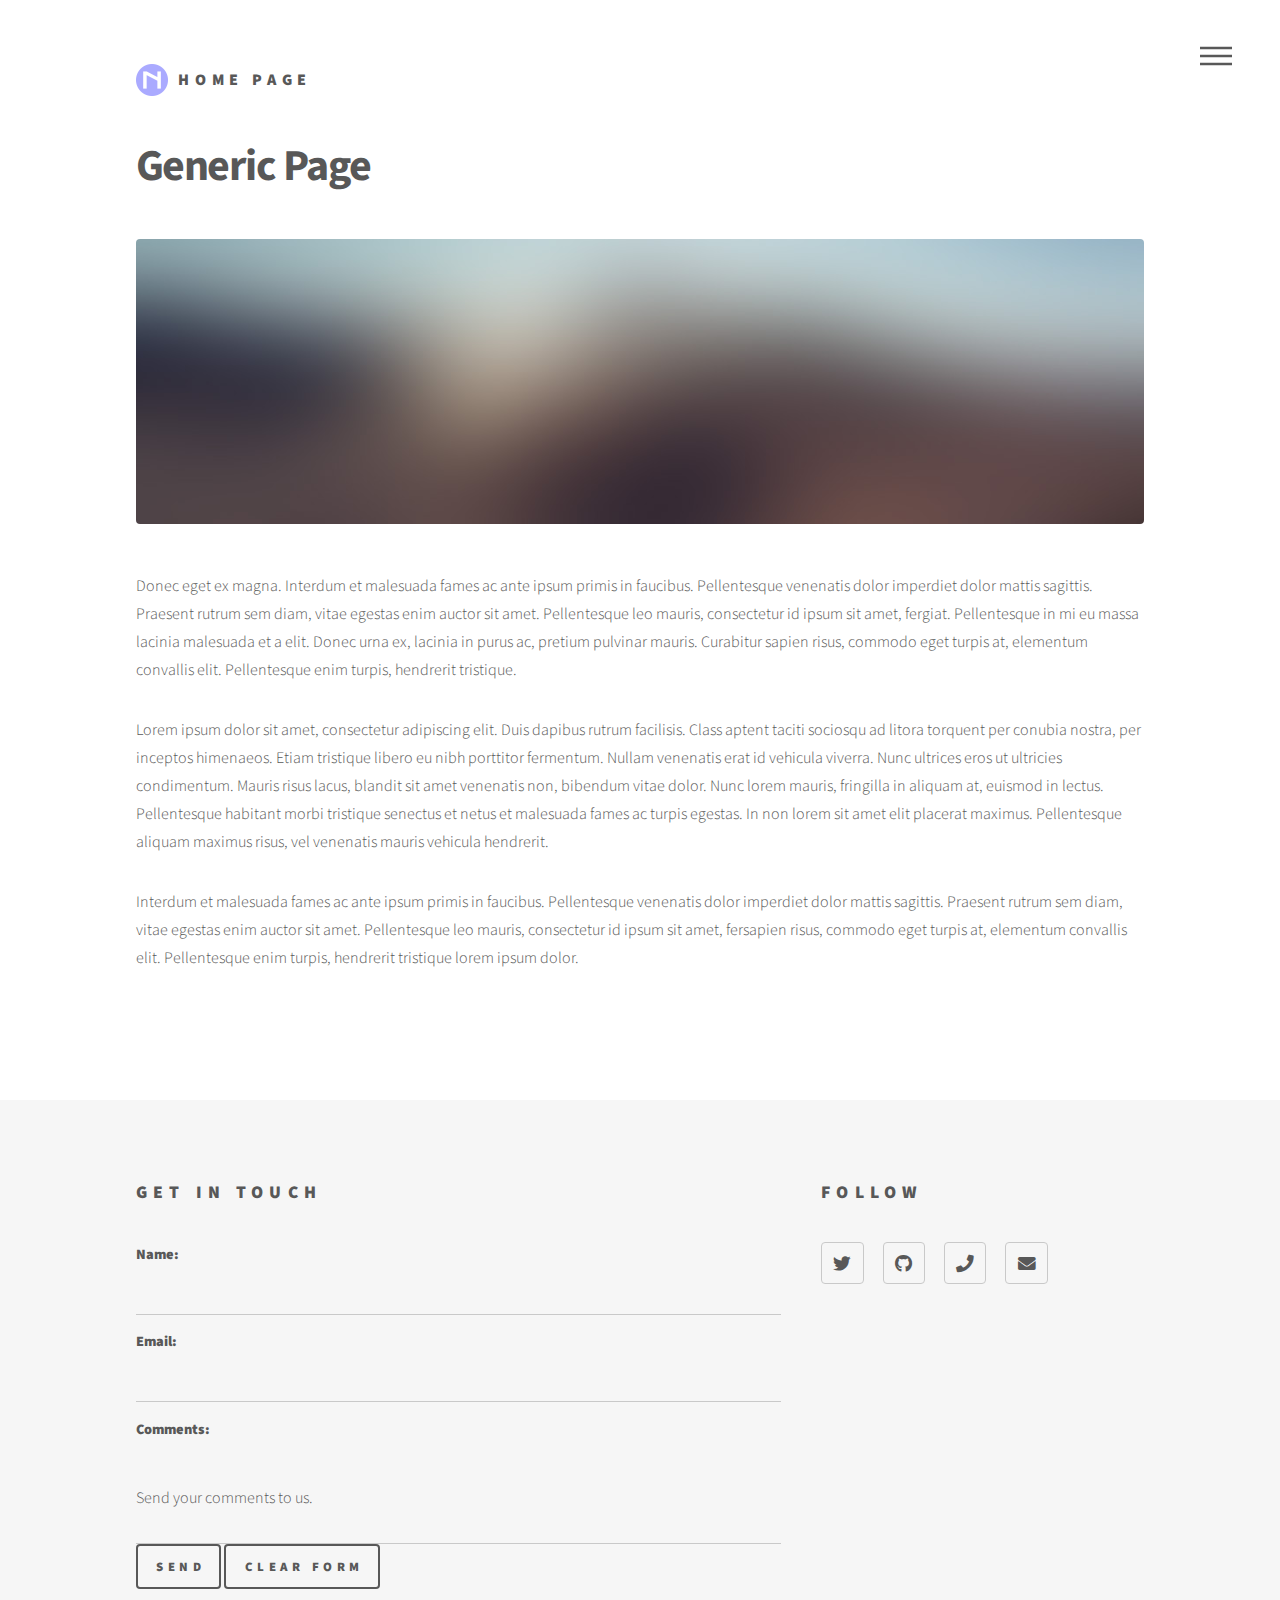
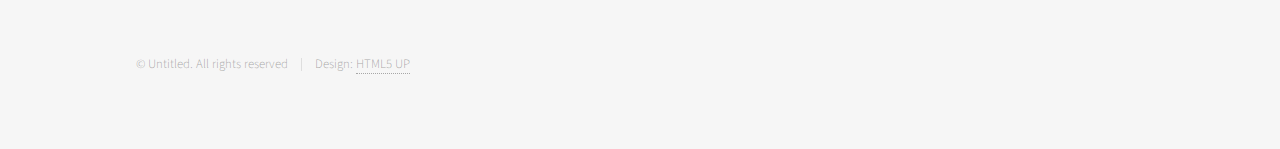
==== commit 8804a994: "[NLD] feat(core): add ref to get in touch and change mail form" ====
--- a/anthill.html
+++ b/anthill.html
@@ -17,35 +17,35 @@
 			<div id="wrapper">
 
 				<!-- Header -->
-					<header id="header">
-						<div class="inner">
+				<header id="header">
+					<div class="inner">
 
-							<!-- Logo -->
-								<a href="index.html" class="logo">
-									<span class="symbol"><img src="images/logo.svg" alt="" /></span><span class="title">Phantom</span>
-								</a>
+						<!-- Logo -->
+							<a href="index.html" class="logo">
+								<span class="symbol"><img src="favicon-32x32.png" alt="" /></span><span class="title">Home Page</span>
+							</a>
 
-							<!-- Nav -->
-								<nav>
-									<ul>
-										<li><a href="#menu">Menu</a></li>
-									</ul>
-								</nav>
+						<!-- Nav -->
+							<nav>
+								<ul>
+									<li><a href="#menu">Menu</a></li>
+								</ul>
+							</nav>
 
-						</div>
-					</header>
+					</div>
+				</header>
 
 				<!-- Menu -->
-					<nav id="menu">
-						<h2>Menu</h2>
-						<ul>
-							<li><a href="index.html">Home</a></li>
-							<li><a href="generic.html">Ipsum veroeros</a></li>
-							<li><a href="generic.html">Tempus etiam</a></li>
-							<li><a href="generic.html">Consequat dolor</a></li>
-							<li><a href="elements.html">Elements</a></li>
-						</ul>
-					</nav>
+				<nav id="menu">
+					<h2>Menu</h2>
+					<ul>
+						<li><a href="index.html">Home</a></li>
+						<li><a href="noureas.html">Noureas - Shipment Itinerary</a></li>
+						<li><a href="anthill.html">Anthill - Divide and Rule</a></li>
+						<li><a href="generic.html">Project 3</a></li>
+						<li><a href="elements.html">Elements</a></li>
+					</ul>
+				</nav>
 
 				<!-- Main -->
 					<div id="main">
@@ -63,34 +63,35 @@
 						<div class="inner">
 							<section>
 								<h2>Get in touch</h2>
-								<form method="post" action="#">
-									<div class="fields">
-										<div class="field half">
-											<input type="text" name="name" id="name" placeholder="Name" />
-										</div>
-										<div class="field half">
-											<input type="email" name="email" id="email" placeholder="Email" />
-										</div>
-										<div class="field">
-											<textarea name="message" id="message" placeholder="Message"></textarea>
-										</div>
+								<form action="mailto:nathan.leblond@proton.me" method="get" enctype="text/plain">
+									<div>
+									  <label for="name">Name:
+										<input type="text" name="name" id="name" />
+									  </label>
 									</div>
-									<ul class="actions">
-										<li><input type="submit" value="Send" class="primary" /></li>
-									</ul>
-								</form>
+									<div>
+									  <label for="email">Email:
+										<input type="text" name="email" id="email" />
+									  </label>
+									</div>
+									<div>
+									  <label>Comments:</label>
+									  <br />
+									  <textarea name="comments" rows="12" cols="35">Send your comments to us.</textarea>
+									</div>
+									<div>
+									  <input type="submit" name="submit" value="Send" />
+									  <input type="reset" name="reset" value="Clear Form" />
+									</div>
+								  </form>
 							</section>
 							<section>
 								<h2>Follow</h2>
 								<ul class="icons">
-									<li><a href="#" class="icon brands style2 fa-twitter"><span class="label">Twitter</span></a></li>
-									<li><a href="#" class="icon brands style2 fa-facebook-f"><span class="label">Facebook</span></a></li>
-									<li><a href="#" class="icon brands style2 fa-instagram"><span class="label">Instagram</span></a></li>
-									<li><a href="#" class="icon brands style2 fa-dribbble"><span class="label">Dribbble</span></a></li>
-									<li><a href="#" class="icon brands style2 fa-github"><span class="label">GitHub</span></a></li>
-									<li><a href="#" class="icon brands style2 fa-500px"><span class="label">500px</span></a></li>
-									<li><a href="#" class="icon solid style2 fa-phone"><span class="label">Phone</span></a></li>
-									<li><a href="#" class="icon solid style2 fa-envelope"><span class="label">Email</span></a></li>
+									<li><a href="https://twitter.com/shardedata" class="icon brands style2 fa-twitter"><span class="label">Twitter</span></a></li>
+									<li><a href="https://github.com/fragdata/" class="icon brands style2 fa-github"><span class="label">GitHub</span></a></li>
+									<li><a href="+33649395095" class="icon solid style2 fa-phone"><span class="label">Phone</span></a></li>
+									<li><a href="nathan.leblond@proton.me" class="icon solid style2 fa-envelope"><span class="label">Mail</span></a></li>
 								</ul>
 							</section>
 							<ul class="copyright">
--- a/assets/css/main.css
+++ b/assets/css/main.css
@@ -2706,12 +2706,18 @@
 					}
 
 			.tiles article.style1 > .image:before {
-				background-image: url("../../images/noureas.jpg");;
+				background-image: url("../../images/noureas.png");
+				background-repeat: no-repeat;
+				background-position: center;
+				background-size: 100% 100%;
 				background-color: #d6c755;
 			}
 
 			.tiles article.style2 > .image:before {
-				background-image: url("../../images/anthill.jpg");;
+				background-image: url("../../images/anthill.png");
+				background-repeat: no-repeat;
+				background-position: center;
+				background-size: 100% 100%;
 				background-color: #cf2d18;
 			}
 
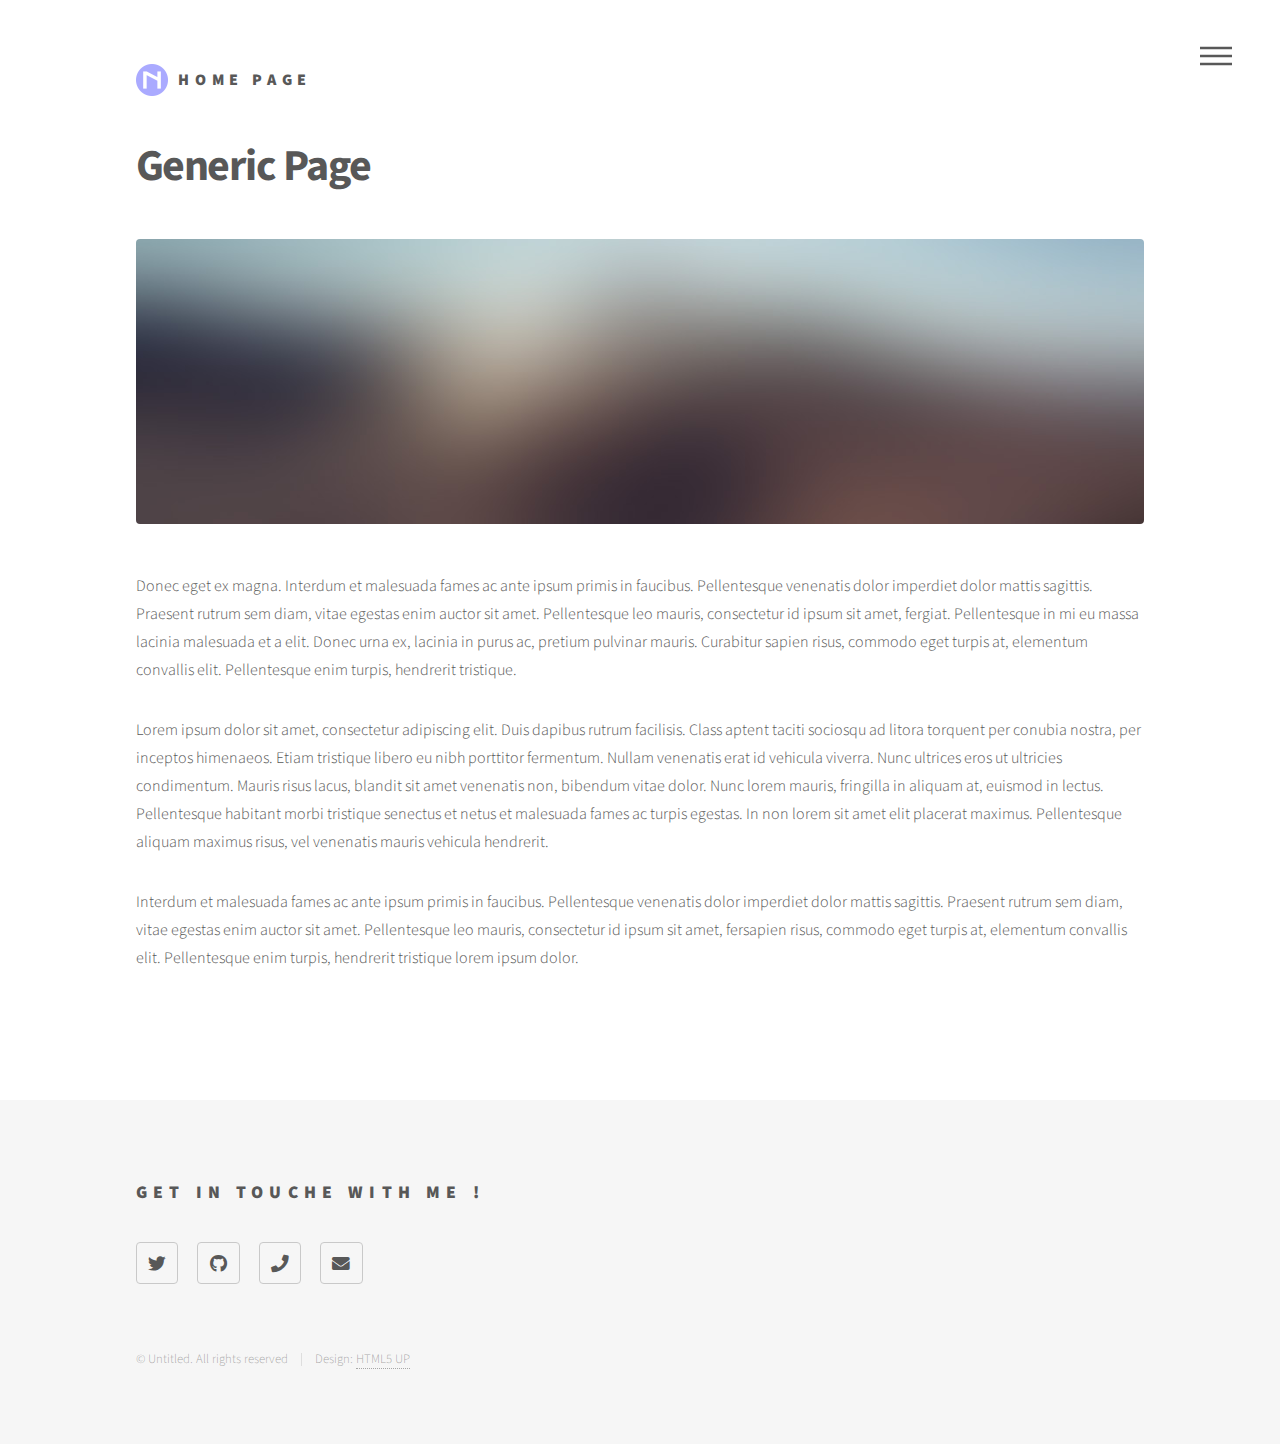
==== commit e128155a: "[NLD] feat(core): fix basic css and forms, ready to receive projects :)" ====
--- a/anthill.html
+++ b/anthill.html
@@ -40,10 +40,10 @@
 					<h2>Menu</h2>
 					<ul>
 						<li><a href="index.html">Home</a></li>
-						<li><a href="noureas.html">Noureas - Shipment Itinerary</a></li>
+						<li><a href="noureas.html">Noureas - Better Itinerary</a></li>
 						<li><a href="anthill.html">Anthill - Divide and Rule</a></li>
-						<li><a href="generic.html">Project 3</a></li>
-						<li><a href="elements.html">Elements</a></li>
+						<li><a href="generic.html">Organosi - Improved Scheduler</a></li>
+						<li><a href="elements.html"> - </a></li>
 					</ul>
 				</nav>
 
@@ -58,47 +58,23 @@
 						</div>
 					</div>
 
-				<!-- Footer -->
-					<footer id="footer">
-						<div class="inner">
-							<section>
-								<h2>Get in touch</h2>
-								<form action="mailto:nathan.leblond@proton.me" method="get" enctype="text/plain">
-									<div>
-									  <label for="name">Name:
-										<input type="text" name="name" id="name" />
-									  </label>
-									</div>
-									<div>
-									  <label for="email">Email:
-										<input type="text" name="email" id="email" />
-									  </label>
-									</div>
-									<div>
-									  <label>Comments:</label>
-									  <br />
-									  <textarea name="comments" rows="12" cols="35">Send your comments to us.</textarea>
-									</div>
-									<div>
-									  <input type="submit" name="submit" value="Send" />
-									  <input type="reset" name="reset" value="Clear Form" />
-									</div>
-								  </form>
-							</section>
-							<section>
-								<h2>Follow</h2>
-								<ul class="icons">
-									<li><a href="https://twitter.com/shardedata" class="icon brands style2 fa-twitter"><span class="label">Twitter</span></a></li>
-									<li><a href="https://github.com/fragdata/" class="icon brands style2 fa-github"><span class="label">GitHub</span></a></li>
-									<li><a href="+33649395095" class="icon solid style2 fa-phone"><span class="label">Phone</span></a></li>
-									<li><a href="nathan.leblond@proton.me" class="icon solid style2 fa-envelope"><span class="label">Mail</span></a></li>
+					<!-- Footer -->
+						<footer id="footer">
+							<div class="inner">
+								<section>
+									<h2>Get in Touche with me !</h2>
+									<ul class="icons">
+										<li><a href="https://twitter.com/shardedata" class="icon brands style2 fa-twitter"><span class="label">Twitter</span></a></li>
+										<li><a href="https://github.com/fragdata/" class="icon brands style2 fa-github"><span class="label">GitHub</span></a></li>
+										<li><a href="#icons" class="icon solid style2 fa-phone" onclick="copyPhone()"><span class="label">Phone</span></a></li>
+										<li><a href="#icons" class="icon solid style2 fa-envelope" onclick="copyMail()"><span class="label">Mail</span></a></li>
+									</ul>
+								</section>
+								<ul class="copyright">
+									<li>&copy; Untitled. All rights reserved</li><li>Design: <a href="http://html5up.net">HTML5 UP</a></li>
 								</ul>
-							</section>
-							<ul class="copyright">
-								<li>&copy; Untitled. All rights reserved</li><li>Design: <a href="http://html5up.net">HTML5 UP</a></li>
-							</ul>
-						</div>
-					</footer>
+							</div>
+						</footer>
 
 			</div>
 
--- a/assets/css/main.css
+++ b/assets/css/main.css
@@ -2438,6 +2438,8 @@
 			}
 
 /* Button */
+
+
 
 	input[type="submit"],
 	input[type="reset"],
@@ -2572,7 +2574,7 @@
 		-webkit-flex-wrap: wrap;
 		-ms-flex-wrap: wrap;
 		flex-wrap: wrap;
-		postiion: relative;
+		position: relative;
 		margin: -2.5em 0 0 -2.5em;
 	}
 
@@ -2634,11 +2636,10 @@
 					left: 0;
 					width: 100%;
 					height: 100%;
-					background-image: url("data:image/svg+xml;charset=utf8,%3Csvg xmlns='http://www.w3.org/2000/svg' width='100' height='100' viewBox='0 0 100 100' preserveAspectRatio='none'%3E%3Cstyle%3Eline %7B stroke-width: 0.25px%3B stroke: %23ffffff%3B %7D%3C/style%3E%3Cline x1='0' y1='0' x2='100' y2='100' /%3E%3Cline x1='100' y1='0' x2='0' y2='100' /%3E%3C/svg%3E");
 					background-position: center;
 					background-repeat: no-repeat;
 					background-size: 100% 100%;
-					opacity: 0.25;
+					opacity: 0.55;
 					z-index: 2;
 				}
 
@@ -2671,7 +2672,7 @@
 				padding: 1em;
 				border-radius: 4px;
 				border-bottom: 0;
-				color: #ffffff;
+				color: #333333;
 				text-align: center;
 				text-decoration: none;
 				z-index: 3;
@@ -2681,13 +2682,7 @@
 					margin: 0;
 				}
 
-				.tiles article > a:hover {
-					color: #ffffff !important;
-				}
-
-				.tiles article > a h2 {
-					margin: 0;
-				}
+				
 
 				.tiles article > a .content {
 					-moz-transition: max-height 0.5s ease, opacity 0.5s ease;
@@ -2697,6 +2692,7 @@
 					width: 100%;
 					max-height: 0;
 					line-height: 1.5;
+
 					margin-top: 0.35em;
 					opacity: 0;
 				}
@@ -2710,23 +2706,42 @@
 				background-repeat: no-repeat;
 				background-position: center;
 				background-size: 100% 100%;
-				background-color: #d6c755;
-			}
-
+				background-color: #3b3719;
+			}
+
+			.tiles article.style1 > a:hover {
+				color: #222020 !important;
+				text-shadow: #dddddd 1px 1px;
+			}
+			
 			.tiles article.style2 > .image:before {
 				background-image: url("../../images/anthill.png");
 				background-repeat: no-repeat;
 				background-position: center;
 				background-size: 100% 100%;
-				background-color: #cf2d18;
+				background-color: #491009;
+			}
+
+			.tiles article.style2 > a:hover {
+				color: #ffffff !important;
+				text-shadow: #313131 1px 1px;
 			}
 
 			.tiles article.style3 > .image:before {
-				background-color: #7bd0c1;
+				background-image: url("../../images/organosi.png");
+				background-repeat: no-repeat;
+				background-position: center;
+				background-size: 100% 100%;
+				background-color: #413c17;
+			}
+
+			.tiles article.style3 > a:hover {
+				color: #ebebeb !important;
+				text-shadow: #313131 1px 1px;
 			}
 
 			.tiles article.style4 > .image:before {
-				background-color: #c75b9b;
+				background-color: #272426;
 			}
 
 			.tiles article.style5 > .image:before {
@@ -2745,8 +2760,8 @@
 			}
 
 				body:not(.is-touch) .tiles article:hover > .image:before {
-					background-color: #333333;
-					opacity: 0.35;
+					background-color: #c4b29d;
+					opacity: 0.01;
 				}
 
 				body:not(.is-touch) .tiles article:hover > .image:after {
@@ -3334,4 +3349,6 @@
 				padding: 0 1.25em;
 			}
 
-		}+		}
+
+		